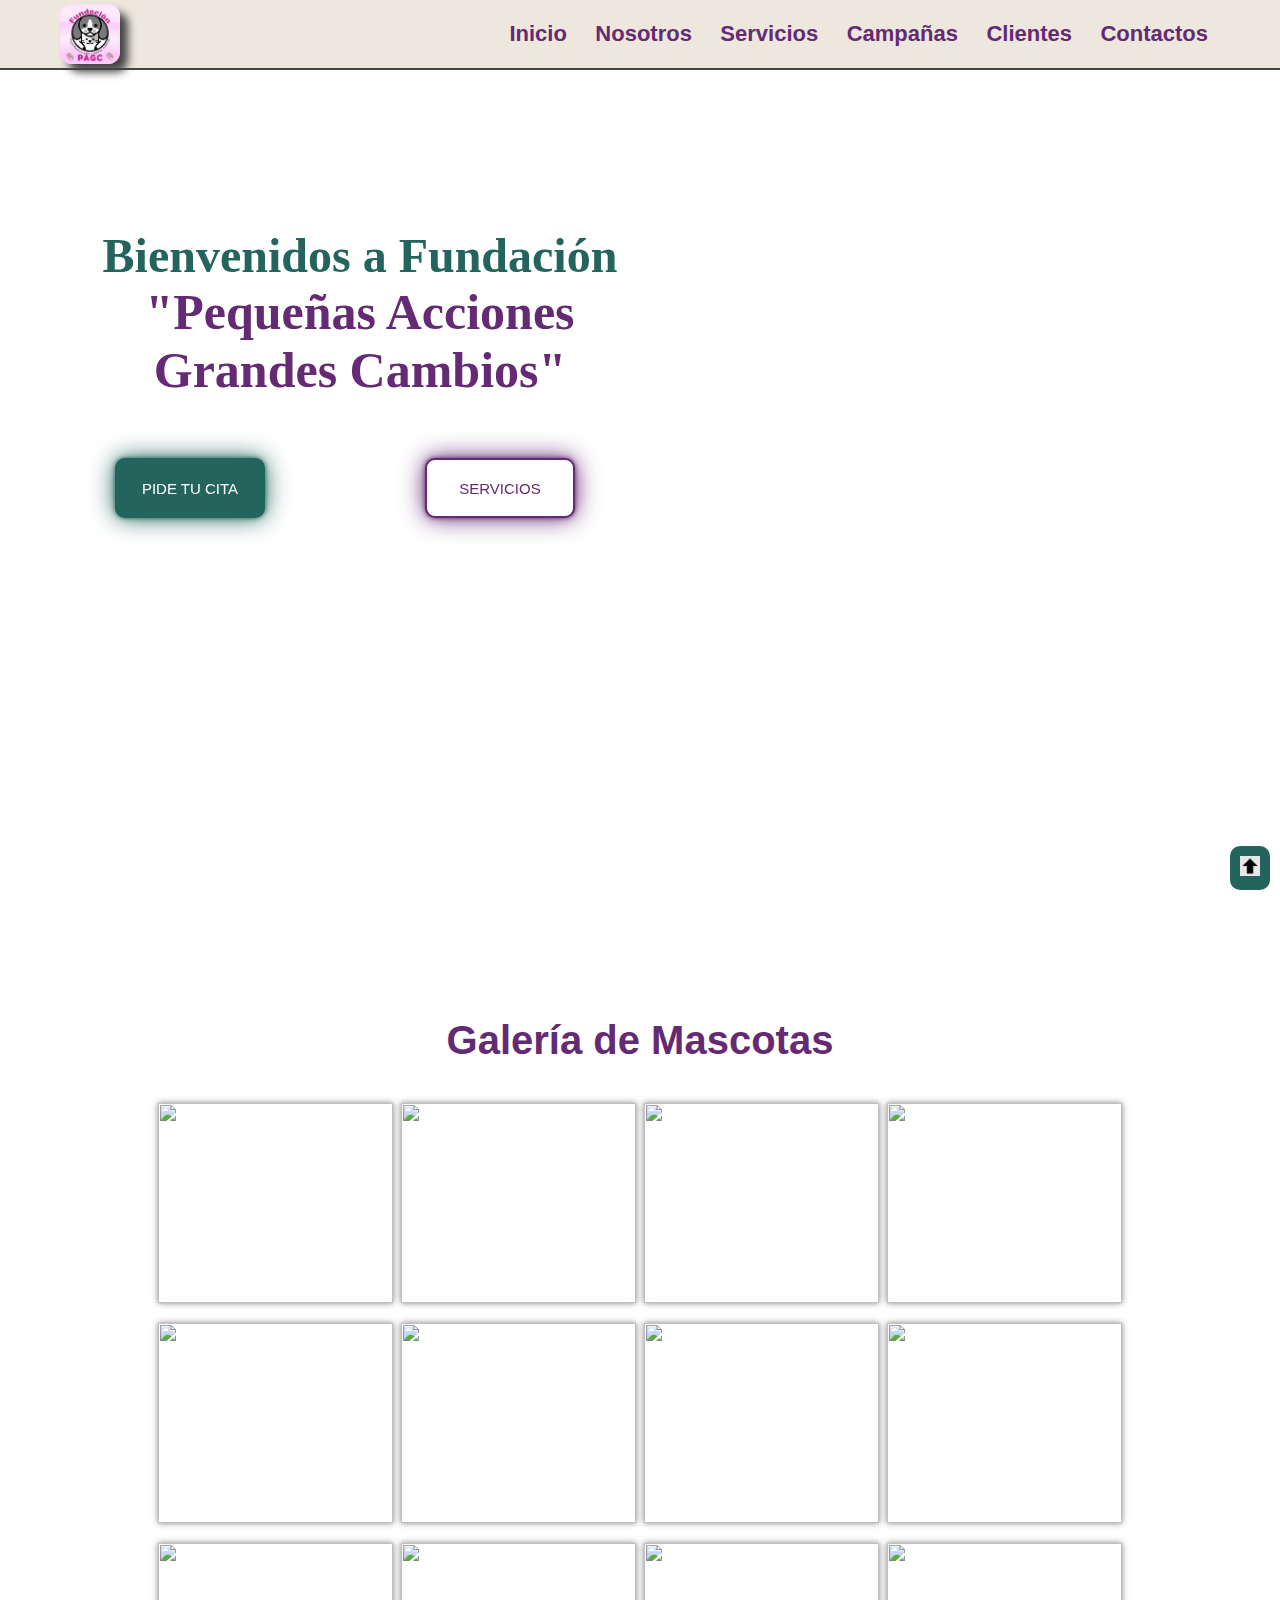
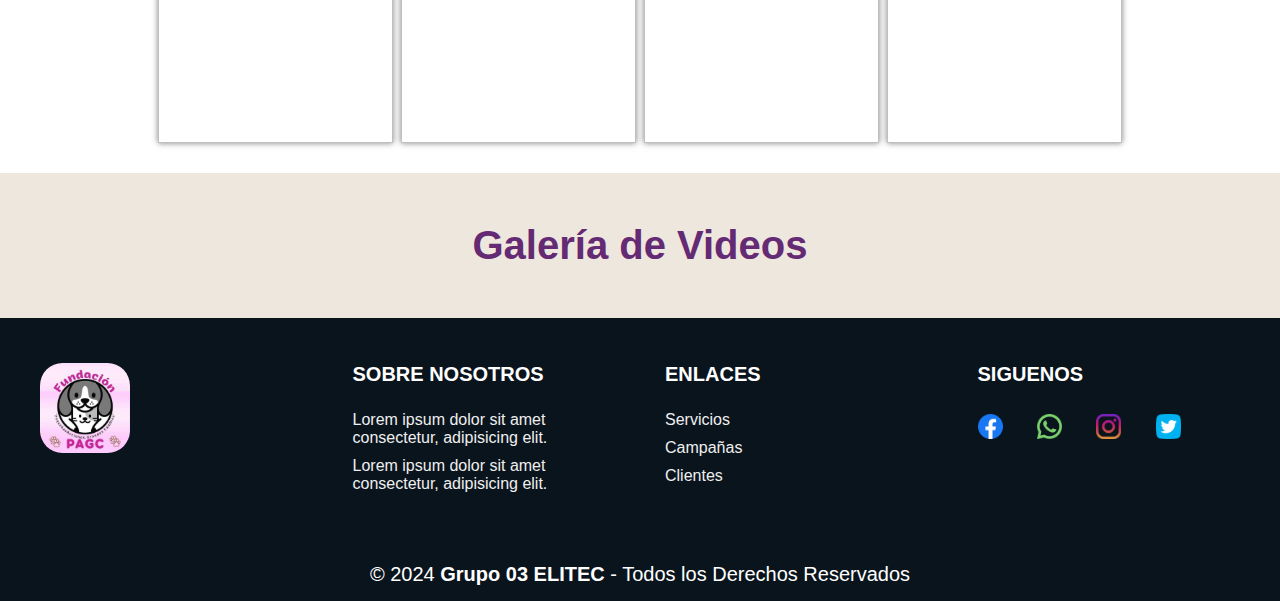
==== index.html @ af024f3a "finalizado página clientes" ====
<!DOCTYPE html>
<html lang="es">
<head>
    <meta charset="UTF-8">
    <meta name="viewport" content="width=device-width, initial-scale=1.0">
    <title>WebSite PAGC</title>
    <link rel="website icon" href="img/logo.jpg" type="jpg">
    <link rel="stylesheet" href="css/estilos.css">
</head>
<body class="background_Inicio">
    <!-- Header  -->
    <header>
        <!-- Barra de Navegación  -->
        <nav>
            <!-- Logo de la Empresa  -->
            <img class="logo" src="img/logo.jpg" width="60px" height="60px" alt="Logo">
            <!-- Menú de Navegación  -->
            <div class="menuNavegación">
                <a href="#" class="play-sound">Inicio</a>
                <a href="/pages/nosotros.html" class="play-sound">Nosotros</a>
                <a href="/pages/servicios.html" class="play-sound">Servicios</a>
                <a href="/pages/campañas.html" class="play-sound">Campañas</a>
                <a href="/pages/clientes.html" class="play-sound">Clientes</a>
                <a href="/pages/contactos.html" class="play-sound">Contactos</a>
            </div>
        </nav>
        <!-- Banner  -->
        <section class="textos_header">
            <h2>Bienvenidos a Fundación</h2>
            <h1>"Pequeñas Acciones</h1>
            <h1>Grandes Cambios"</h1>
            <div class="botones">
                <a href="/pages/contactos.html" class="play-sound"><button class="botonNeon">PIDE TU CITA</button></a>
                <a href="/pages/servicios.html" class="play-sound"><button class="botonSecundario">SERVICIOS</button></a>        
            </div>
        </section>
    </header>
    <!-- Contenedor Principal  -->
    <main>
        <!-- Galería de Mascotas -->
        <section class="contenedorGaleriaMascotas" id="mascotas">
            <h1 class="titulo">Galería de Mascotas</h1>
            <div class="galeriaClientes">
                <div class="imagenClientes">
                    <img src="img/cliente01.jpg" alt="">
                </div>
                <div class="imagenClientes">
                    <img src="img/cliente02.jpg" alt="">
                </div>
                <div class="imagenClientes">
                    <img src="img/cliente03.jpg" alt="">
                </div>
                <div class="imagenClientes">
                    <img src="img/cliente04.jpg" alt="">
                </div>
                <div class="imagenClientes">
                    <img src="img/cliente05.jpg" alt="">
                </div>
                <div class="imagenClientes">
                    <img src="img/cliente06.jpg" alt="">
                </div>
                <div class="imagenClientes">
                    <img src="img/cliente07.jpg" alt="">
                </div>
                <div class="imagenClientes">
                    <img src="img/cliente08.jpg" alt="">
                </div>
                <div class="imagenClientes">
                    <img src="img/cliente09.jpg" alt="">
                </div>
                <div class="imagenClientes">
                    <img src="img/cliente10.jpg" alt="">
                </div>
                <div class="imagenClientes">
                    <img src="img/cliente11.jpg" alt="">
                </div>
                <div class="imagenClientes">
                    <img src="img/cliente12.jpg" alt="">
                </div>

            </div>
        </section>

        <!-- Galería de Videos -->
         <section class="contenedorGaleriaVideos" id="videos">
            <h1 class="titulo">Galería de Videos</h1>            
        </section>
    </main>

    <!-- Botán Ir Arriba -->
    <a href="#" class="irArriba play-sound">
        <img src="img/top.png" alt="">
    </a>

    <!-- Footer -->
    <footer class="footer">
        <div class="grupo-1">
            <div class="box">
                <figure>
                    <a href="#">
                        <img src="/img/logo.jpg" alt="logo">
                    </a>
                </figure>
            </div>
            <div class="box">
                <h2>SOBRE NOSOTROS</h2>
                <p>Lorem ipsum dolor sit amet consectetur, adipisicing elit.</p>
                <p>Lorem ipsum dolor sit amet consectetur, adipisicing elit.</p>
            </div>
            <div class="box">
                <h2>ENLACES</h2>
                <p>Servicios</p>
                <p>Campañas</p>
                <p>Clientes</p>
            </div>
            <div class="box">
                <h2>SIGUENOS</h2>
                <div class="redesSociales">
                    <a href="#"><img src="/img/facebook.png" alt="logo facebook"></a>
                    <a href="#"><img src="/img/whatsapp.png" alt="logo whatsapp"></a>
                    <a href="#"><img src="/img/instagram.png" alt=""></a>
                    <a href="#"><img src="/img/twitter.png" alt=""></a>
                </div>
            </div>
        </div>
        <div class="grupo-2">
            <small>&copy; 2024 <b>Grupo 03 ELITEC</b> - Todos los Derechos Reservados</small>
        </div>
    </footer>

    <!-- Sonido cuando se hace click -->
    <audio class="audio" src="/sound/Click.mp3" preload="auto"></audio>

    <script src="/js/script.js"></script>

</body>
</html>
---- css/estilos.css ----
/* Configuración Global de Colores */
:root {
    --colorBackground: #eee7dd;
    --colorMarca: #bc4e9c;
    --colorPrimario: #23655c ;
    --colorSecundario: #642a73;
    --colorTitulo: #642a73;
    --colorNegro: #000;
    --colorFooter:  #0a141d;
    --colorBlanco: #fff;
    --colorAcento: #f2f2f2;
    --colorBordes: #444;
}

/* Reseteo de Estilos */
* {
    margin: 0;
    padding: 0;
    box-sizing: border-box;
}

/* Comportamiento del scroll */
html {
 scroll-behavior: smooth;   
}

/* Fuente (Tipo de Letra ) de la WebSite */
body {
    font-family: Verdana, Geneva, Tahoma, sans-serif;
}

/* Clase Título para todos los H1 */
.titulo {
    color: var(--colorTitulo);
    font-size: 40px;
    text-align: center;
    margin: 40px 40px;
}

/* Clase Ir hacia arriba de la Página Principal */
.irArriba {
    position: fixed;
    bottom: 10px;
    right: 10px;
    background-color: var(--colorPrimario);
    padding: 10px;
    border-radius: 10px;
}

.irArriba > img {
    width: 20px;
}

/* Botón con estilo Neon */
.botonNeon {
    width: 150px;
    height: 60px;
    margin: 30px 130px;
    font-size: 15px;
    padding: 10px 20px;
    border: none;
    border-radius: 10px;
    background: var(--colorPrimario);
    box-shadow: 0 0 5px var(--colorPrimario),
                0 0 25px var(--colorPrimario);
    transition: all 0.4s ease;
    cursor: pointer;
    color: var(--colorBlanco);
}

.botonNeon:hover {
    box-shadow: 0 0 5px var(--colorPrimario),
                0 0 25px var(--colorPrimario),
                0 0 50px var(--colorPrimario),
                0 0 100px var(--colorPrimario),
                0 0 200px var(--colorPrimario);
    transition: 2S ease;
    font-size: 17px;
}

/* Botón con estilo Secundario */
.botonSecundario {
    width: 150px;
    height: 60px;
    margin: 30px 30px;
    font-size: 15px;
    padding: 10px 20px;
    border: 2px solid var(--colorSecundario);
    border-radius: 10px;
    background: var(--colorBlanco);
    box-shadow: 0 0 5px var(--colorSecundario),
                0 0 25px var(--colorSecundario);
    transition: all 0.4s ease;
    cursor: pointer;
    color: var(--colorSecundario);
}

.botonSecundario:hover {
    box-shadow: 0 0 5px var(--colorSecundario),
                0 0 25px var(--colorSecundario),
                0 0 50px var(--colorSecundario),
                0 0 100px var(--colorSecundario),
                0 0 200px var(--colorSecundario);
    transition: 2S ease;
    font-size: 17px;
}

/* Header */
header {
    width: 100%;
    height: 100vh;
    height: 100dvh;
    /* background: var(--colorBackground); */
    /* background: -webkit-linear-gradient(to right, hsla(340,95%,50%,0.179),hsl(317, 45%, 52%,0.179)), url(../img/portada.jpg);
    background: linear-gradient(to right, hsla(340,95%,50%,0.179),hsl(317, 45%, 52%,0.179)), url(../img/portada.jpg); */
    /* background: url(../img/portada.jpg) fixed; */
    /* background: transparent url(../img/portada.jpg);
    background-size: cover;
 */ }

.background_Inicio {
    height: 100vh;
    height: 100dvh;
    background: transparent url('../img/portada.jpg');
    background-size: cover;
    background-repeat: no-repeat;
}

.background_Nosotros {
    height: 100vh;
    height: 100dvh;
    background: transparent url('../img/portada_2.jpg');
    background-size: cover;
    background-repeat: no-repeat;
}

.background_Servicios {
    height: 100vh;
    height: 100dvh;
    background: transparent url('../img/portada_3.jpg');
    background-size: cover;
    background-repeat: no-repeat;
}

.background_Campanias {
    height: 100vh;
    height: 100dvh;
    background: transparent url('../img/portada_4.jpg');
    background-size: cover;
    background-repeat: no-repeat;
}

.background_Clientes {
    height: 100vh;
    height: 100dvh;
    background: transparent url('../img/portada_5.jpg');
    background-size: cover;
    background-repeat: no-repeat;
}

.background_Contactos {
    height: 100vh;
    height: 100dvh;
    background: transparent url('../img/portada_6.jpg');
    background-size: cover;
    background-repeat: no-repeat;
}

header nav {
    display: flex;
    margin-top: -68px;
    background: var(--colorBackground);
    width: 100%;
    height: 70px;
    align-items: center;
    justify-content: space-between;
    padding: 0 60px 0 0;
    position: fixed;
    z-index: 100;
    border-bottom: 2px solid var(--colorBordes);
}

header nav .logo {
    margin-left: 60px;
    border-radius: 20%;
    box-shadow: 8px 8px 8px var(--colorBordes);
    cursor: pointer;
    transition: all 500ms ease;
}

header nav .logo:hover {
    transform: scale(1.1);
}

header nav .menuNavegación {
    justify-content: center;
    align-items: center;
}

header nav .menuNavegación > a {
    color: var(--colorSecundario);
    font-weight: bold;
    text-decoration: none;
    font-size: 22px;
    margin: 12px;
}

header nav .menuNavegación > a:hover {
    text-decoration: underline;
    transition: 1S ease;
    color: var(--colorPrimario);
}

header .textos_header {
    position: relative;
    display: flex;
    flex-direction: column;
    height: 350px;
    width: 600px;
    margin-top: 68px;
    margin-left: 60px;
    padding: 160px 10px;
    text-align: center;
    backdrop-filter: blur(6px);
    border: none;
    animation: EntrarDesdeIzquierda 1.5s ease;
}

@keyframes EntrarDesdeIzquierda{
    from {
        transform: translateX(-200%);
    }
    to {
        transform: translateX(0);
    }
}

header .textos_header h1 {
    font-family: Verdana;
    font-size: 50px;
    color:var(--colorSecundario);
    font-weight: bold;
}

header .textos_header h2 {
    font-family: Geneva;
    font-size: 48px;
    color: var(--colorPrimario);
    font-weight: bold;
}

header .textos_header .botones {
    display: flex;
    position: absolute;
    margin-top: 200px;
    margin-left: -85px;
}

/* Página Nosotros - Area Acerca de Nosotros */
main .contenedorNosotros {
    padding: 10px 120px;
    width: auto;
    height: 1150px;
    margin: auto;
    background: var(--colorBlanco);   
}

.contenedor-nosotros {
    display: flex;
    height: 100%;
    justify-content: space-evenly;
    gap: 50px;
}

.contenedor-nosotros img {
    display: flex;
    height: 100%;
}

.contenedor-nosotros .img .img1 {
    width: 600px;
    height: 600px;
    border-radius: 20px;
    object-fit: cover;
}

.contenedor-nosotros .img .img2 {
    width: 350px;
    height: 410px;
    margin-top: -490px;
    margin-left: 310px;
    border-radius: 20px;
    object-fit: cover;
}

.contenedor-nosotros .img .img3 {
    width: 550px;
    height: 280px;
    margin-top: -150px;
    margin-left: 50px;
    border-radius: 20px;
    object-fit: cover;
}

.contenido-textos {
    font-family: Tahoma;
    font-size: 18px;
    text-align: justify;
    letter-spacing: 1.5px;
    line-height: 26px;
}

.contenido-textos p {
    margin: 10px 0px 10px 0;
}

.contenido-textos li{
    margin-left: 22px;
    margin-top: 10px;
}

/* Página Nosotros - Area Nuestro Equipo de Trabajo */
main .contenedorEquipo {
    padding: 10px 120px;
    width: auto;
    height: 840px;
    margin: auto;
    background: var(--colorBackground);   
}

.contenedor-equipo {
    display: flex;
    height: 100%;
    justify-content: space-evenly;
    gap: 50px;
}

.contenedor-equipo img {
    display: flex;
    height: 100%;
}

.contenedor-equipo .img .img1 {
    width: 600px;
    height: 600px;
    border-radius: 20px;
    object-fit: cover;
}

.contenedor-equipo .img .img2 {
    width: 350px;
    height: 410px;
    margin-top: -490px;
    margin-left: 310px;
    border-radius: 20px;
    object-fit: cover;
}

.contenedor-equipo .img .img3 {
    width: 550px;
    height: 280px;
    margin-top: -150px;
    margin-left: 50px;
    border-radius: 20px;
    object-fit: cover;
}

.contenido-textos .card {
    display: flex;
    margin-top: 30px;
    align-content: center;
    flex-wrap: wrap;
    gap: 30px; 
}

.contenido-textos .card .avatar {
    background-color: var(--colorAcento);
    justify-items: center;
    justify-content: center;
    text-align: center;
    width: 145px;
    border: 2px solid;
    border-radius: 10px;
    box-shadow: 8px 8px 8px var(--colorBordes);
    padding: 8px;
    letter-spacing: 0.5px;
    line-height: 6px;
}

.contenido-textos .card .avatar h5 {
    font-size: 1rem;
    text-wrap: nowrap;  
}

.contenido-textos .card .avatar p {
    font-size: 0.8rem;  
}

.contenido-textos .card .avatar img {
    position: relative;
    object-fit: cover;
    top: -35px;
    width: 60px;
    height: 60px;
    border-radius: 100%;
    border: 2px solid var(--colorBordes);
}

/* Página Servicios */
main .contenedorServicios {
    padding: 0 150px;
    width: auto;
    height: 100vh;
    margin: auto;
    background: var(--colorAcento);
}

/* Página Inicio - Area Galería de Mascotas */
main .contenedorGaleriaMascotas {
    padding: 10px 150px;
    width: auto;
    height: auto;
    margin: auto;
    background: var(--colorBlanco);
}

.galeriaClientes {
    display: flex;
    justify-content: space-evenly;
    flex-wrap: wrap;
}

.imagenClientes {
    width: 24%;
    height: 200px;
    margin-bottom: 20px;
    overflow: hidden;
    position: relative;
    cursor: pointer;
    box-shadow: 0 0 6px 0 rgba(0, 0, 0, 0.5);
}

.imagenClientes > img {
    width: 100%;
    height: 100%;
    object-fit: cover;
    display: block;
    transition: all 500ms ease-out;
}

.imagenClientes > img:hover {
    transform: scale(1.3);
}

/* Página Inicio - Area Galería de Videos */
main .contenedorGaleriaVideos {
    padding: 10px 150px;
    width: auto;
    height: auto;
    margin: auto;
    background: var(--colorBackground);
}

/* Página de Clientes */
main .contenedorClientes {
    width: 100%;
    margin: auto;
    height: 100vh;
    background: var(--colorBlanco);
}

main .contenedorClientes h1{
    margin-top: 80px;
}

/* Página de Clientes - Area Clientes Satisfechos */
main .contenedorClientes .contenedor-clientes {
    position: relative;
    margin-top: 150px;
    margin-left: 45%;
    width: 150px;
    height: 200px;
    transform-style: preserve-3d;
    animation: animate 20s linear infinite;
    object-fit: cover;
}

@keyframes animate {
    0% {
        transform: perspective(1000px) rotateY(0deg);
    }
    100% {
        transform: perspective(1000px) rotateY(360deg);
    }
}

main .contenedorClientes .contenedor-clientes:hover {
    animation-play-state: paused;
}

main .contenedorClientes .contenedor-clientes span {
    position: absolute;
    top: 0;
    left: 0;
    width: 100%;
    height: 100%;
    transform-origin: center;
    transform-style: preserve-3d;
    transform: rotateY(calc(var(--i) * 36deg)) translateZ(350px);
    -webkit-box-reflect: below 2px linear-gradient( transparent, transparent, rgba( 4, 4, 4, 0.267));
}

main .contenedorClientes .contenedor-clientes span img {
    position: absolute;
    top: 0;
    left: 0;
    width: 100%;
    height: 100%;
    border: 4px double rgb(0, 0, 0);
    border-radius: 15px;
}

main .contenedorClientes .contenedor-clientes span img:hover {
    transform: translateY(-6px);
}

/* Página de Clientes - Area Testimonios */
main .contenedorTestimonios {
    padding-top: 0.75px;
    height: 100vh;
    background: var(--colorBackground);   
}

main .contenedorTestimonios .card {
    display: flex;
    flex-direction: row;
    gap: 50px;
    justify-content: center;
}

main .contenedorTestimonios .card .avatar {
    background-color: var(--colorAcento);
    text-align: center;
    width: 200px;
    height: 300px;
    border: 2px solid;
    border-radius: 10px;
    box-shadow: 8px 8px 8px var(--colorBordes);
    padding: 8px;
    letter-spacing: 0.5px;
    line-height: 25px;
}

main .contenedorTestimonios .card .avatar h5 {
    font-size: 1rem;
    text-wrap: nowrap;  
}

main .contenedorTestimonios .card .avatar p {
    font-size: 0.8rem;
    line-height: 15px;  
}

main .contenedorTestimonios .card .avatar img {
    position: relative;
    object-fit: cover;
    width: 60px;
    height: 60px;
    border-radius: 100%;
    border: 2px solid var(--colorBordes);
}

/* Página Contáctos */
main .contenedorContáctos {
    padding: 0 150px;
    width: auto;
    height: 100vh;
    margin: auto;
    background: var(--colorAcento);
    
}

/* Footer */
footer {
    width: 100%;
    background: var(--colorFooter);
}

footer .grupo-1 {
    width: auto;
    max-width: 1200px;
    margin: auto;
    display: grid;
    grid-template-columns: repeat(4, 1fr);
    grid-gap: 50px;
    padding: 45px 0px;   
}

footer .grupo-1 .box figure {
    width: 100px;
    height: 100px;
    justify-content: center;
    align-items: center;
}

footer .grupo-1 .box figure img {
    width: 90px;
    border-radius: 25%;
}

footer .grupo-1 .box h2 {
    color: var(--colorBlanco);
    margin-bottom: 25px;
    font-size: 20px;
}

footer .grupo-1 .box p {
    color: #efefef;
    margin-bottom: 10px;
}

footer .grupo-1 .box .redesSociales a {
    display: inline;
    flex-direction: row;
    text-decoration: none;
    width: 45px;
    height: 45px;
    line-height: 45px;
    color: var(--colorBlanco);
    margin-right: 30px;
}

footer .grupo-1 .box .redesSociales a img {
    width: 25px;
    height: 25px;
}

footer .grupo-2 {
    padding: 15px 10px;
    text-align: center;
    color: var(--colorBlanco);
}

footer .grupo-2 small {
    font-size: 20px;
}
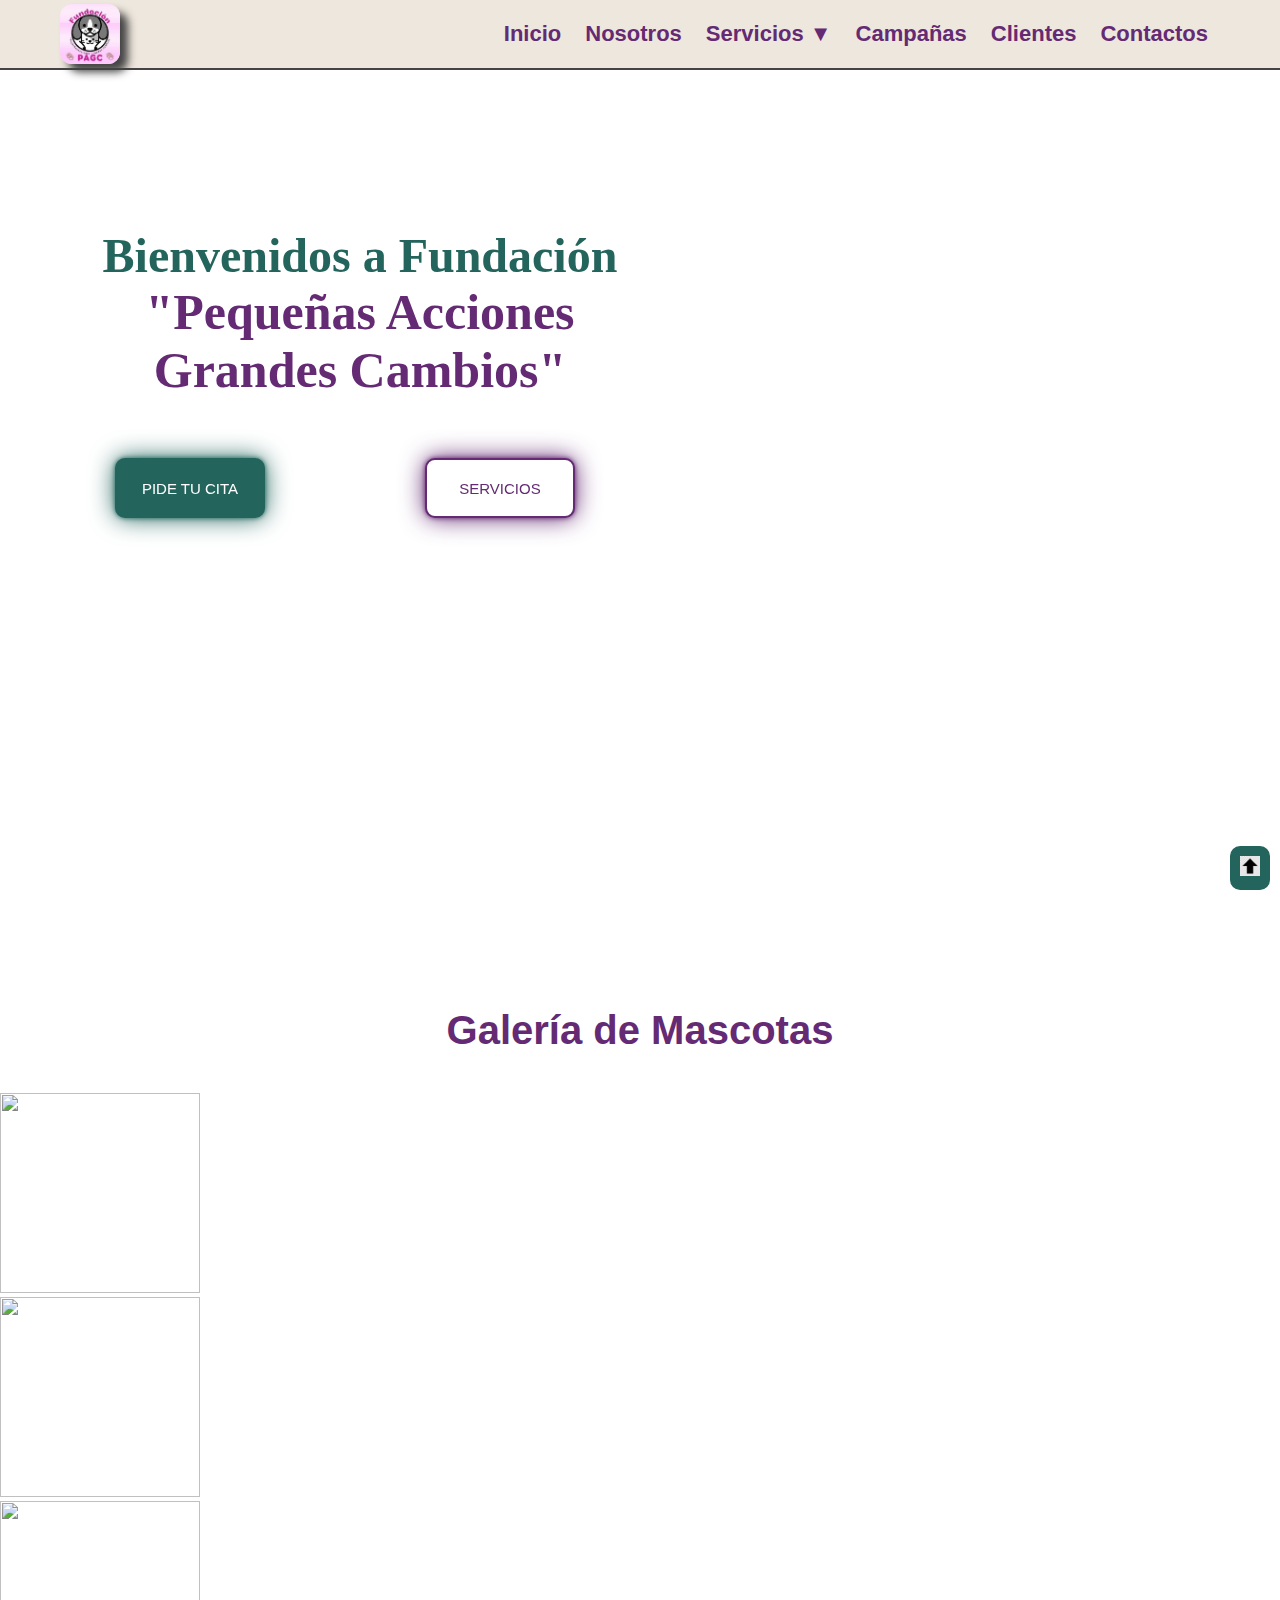
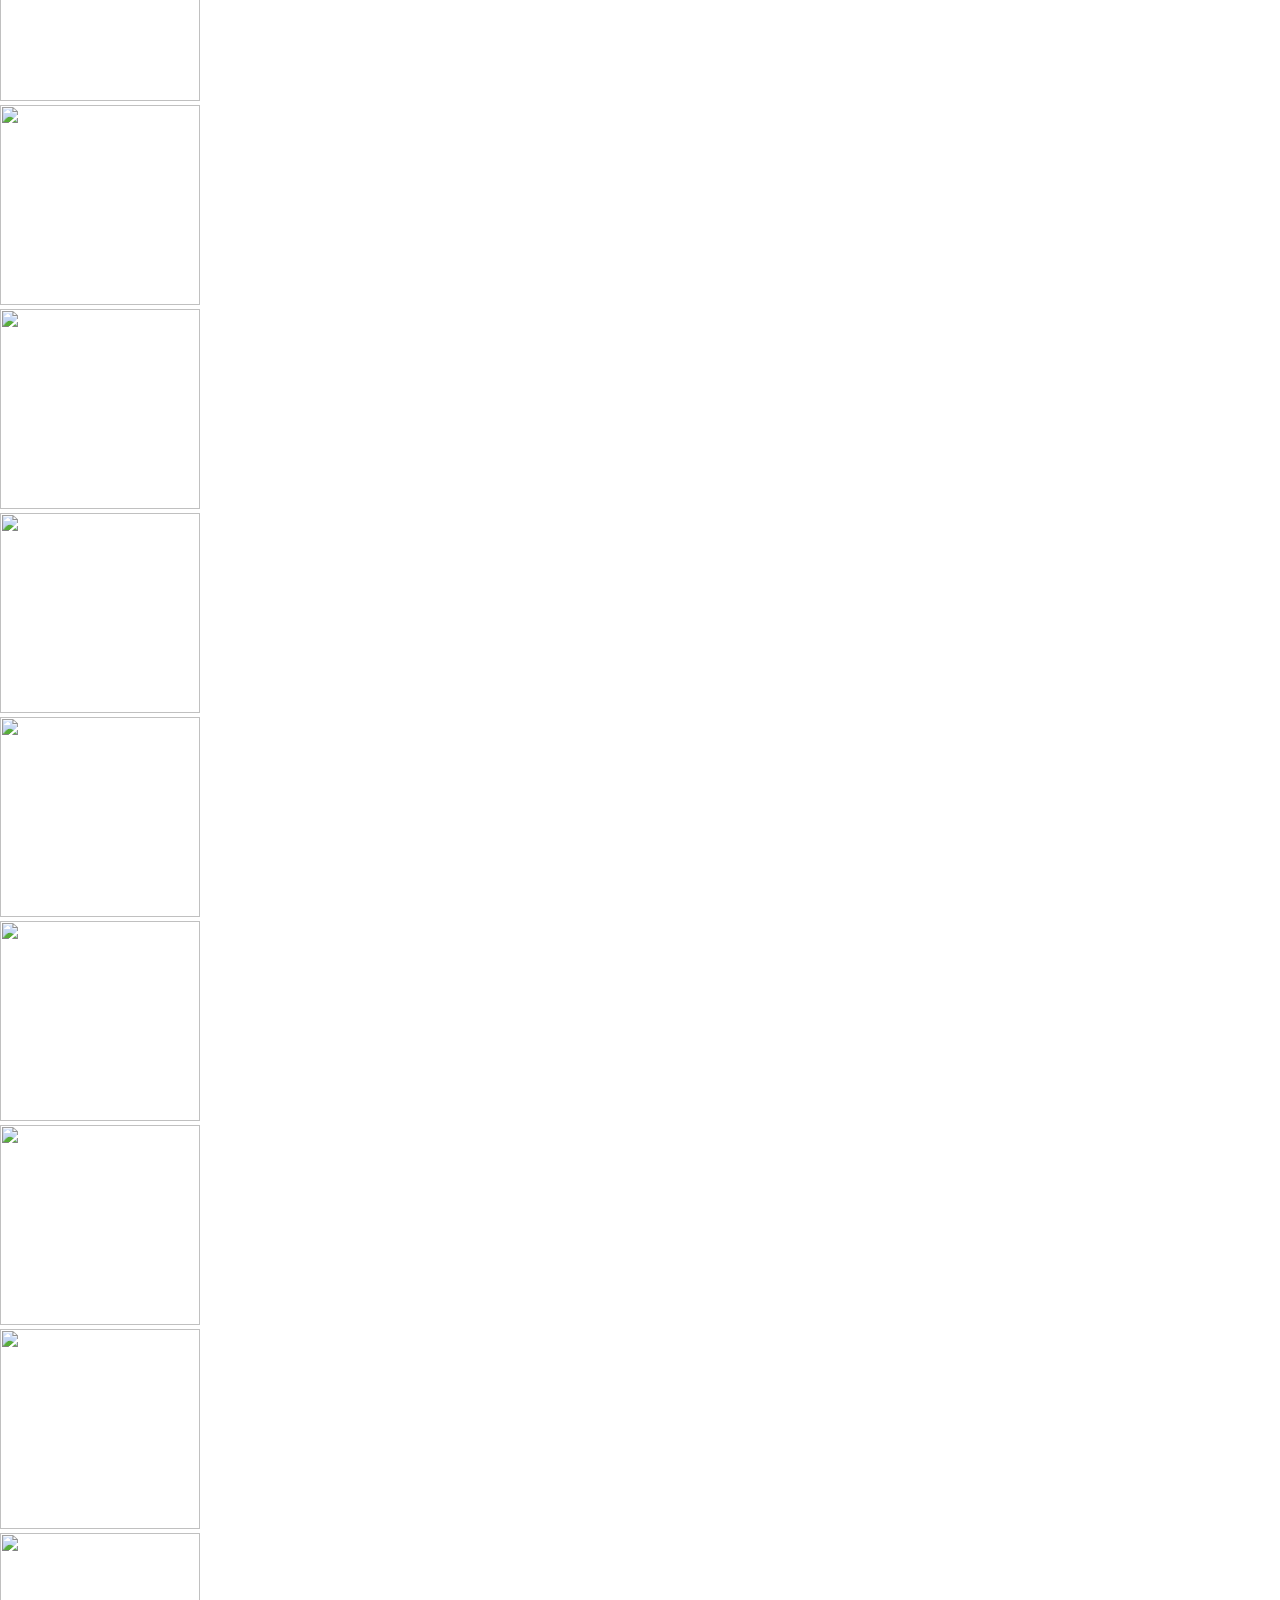
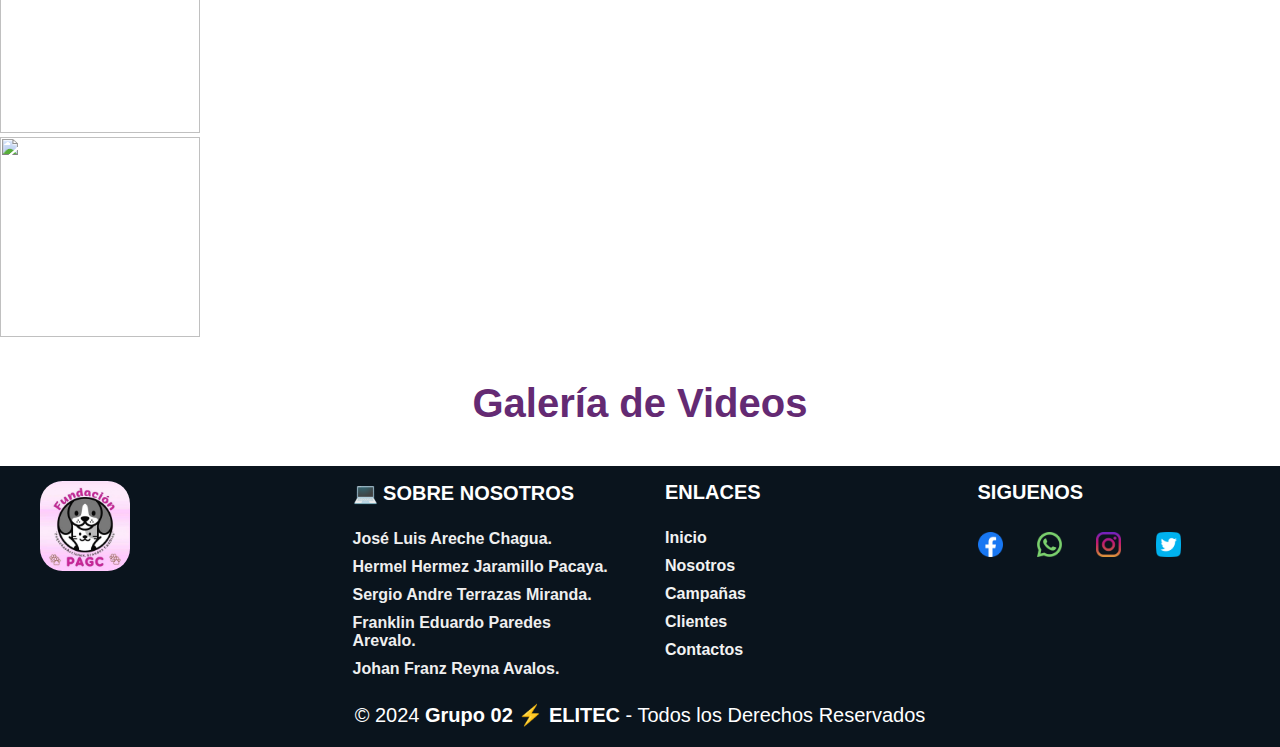
==== commit 092c6eef: "add campañas y comtactos" ====
--- a/index.html
+++ b/index.html
@@ -6,8 +6,9 @@
     <title>WebSite PAGC</title>
     <link rel="website icon" href="img/logo.jpg" type="jpg">
     <link rel="stylesheet" href="css/estilos.css">
+    <link rel="stylesheet" href="css/inicio.css">
 </head>
-<body class="background_Inicio">
+<body class="bg bg__Inicio">
     <!-- Header  -->
     <header>
         <!-- Barra de Navegación  -->
@@ -18,7 +19,20 @@
             <div class="menuNavegación">
                 <a href="#" class="play-sound">Inicio</a>
                 <a href="/pages/nosotros.html" class="play-sound">Nosotros</a>
-                <a href="/pages/servicios.html" class="play-sound">Servicios</a>
+                <div class="submenu-container">
+                    <a href="/pages/servicios.html" class="play-sound">Servicios ▼</a>
+                    <div class="submenu">
+                        <a href="#" class="play-sound">Visitas a Domicilio</a>
+                        <hr>
+                        <a href="#" class="play-sound">Cirugía Veterinaria Esterilización</a>
+                        <a href="#" class="play-sound">Cirugía Veterinaria Castración</a>
+                        <hr>
+                        <a href="#" class="play-sound">Análisis Clínico</a>
+                        <hr>
+                        <a href="#" class="play-sound">Medicina General</a>
+                        <a href="#" class="play-sound">Medicina Preventiva</a>
+                    </div>
+                </div>
                 <a href="/pages/campañas.html" class="play-sound">Campañas</a>
                 <a href="/pages/clientes.html" class="play-sound">Clientes</a>
                 <a href="/pages/contactos.html" class="play-sound">Contactos</a>
@@ -38,51 +52,50 @@
     <!-- Contenedor Principal  -->
     <main>
         <!-- Galería de Mascotas -->
-        <section class="contenedorGaleriaMascotas" id="mascotas">
+        <section class="contenedor galeria_mascotas" id="mascotas">
             <h1 class="titulo">Galería de Mascotas</h1>
             <div class="galeriaClientes">
                 <div class="imagenClientes">
-                    <img src="img/cliente01.jpg" alt="">
+                    <img src="img/cliente01.jpg" alt="" width="200" height="200">
                 </div>
                 <div class="imagenClientes">
-                    <img src="img/cliente02.jpg" alt="">
+                    <img src="img/cliente02.jpg" alt="" width="200" height="200">
                 </div>
                 <div class="imagenClientes">
-                    <img src="img/cliente03.jpg" alt="">
+                    <img src="img/cliente03.jpg" alt="" width="200" height="200">
                 </div>
                 <div class="imagenClientes">
-                    <img src="img/cliente04.jpg" alt="">
+                    <img src="img/cliente04.jpg" alt="" width="200" height="200">
                 </div>
                 <div class="imagenClientes">
-                    <img src="img/cliente05.jpg" alt="">
+                    <img src="img/cliente05.jpg" alt="" width="200" height="200">
                 </div>
                 <div class="imagenClientes">
-                    <img src="img/cliente06.jpg" alt="">
+                    <img src="img/cliente06.jpg" alt="" width="200" height="200">
                 </div>
                 <div class="imagenClientes">
-                    <img src="img/cliente07.jpg" alt="">
+                    <img src="img/cliente07.jpg" alt="" width="200" height="200">
                 </div>
                 <div class="imagenClientes">
-                    <img src="img/cliente08.jpg" alt="">
+                    <img src="img/cliente08.jpg" alt="" width="200" height="200">
                 </div>
                 <div class="imagenClientes">
-                    <img src="img/cliente09.jpg" alt="">
+                    <img src="img/cliente09.jpg" alt="" width="200" height="200">
                 </div>
                 <div class="imagenClientes">
-                    <img src="img/cliente10.jpg" alt="">
+                    <img src="img/cliente10.jpg" alt="" width="200" height="200">
                 </div>
                 <div class="imagenClientes">
-                    <img src="img/cliente11.jpg" alt="">
+                    <img src="img/cliente11.jpg" alt="" width="200" height="200">
                 </div>
                 <div class="imagenClientes">
-                    <img src="img/cliente12.jpg" alt="">
+                    <img src="img/cliente12.jpg" alt="" width="200" height="200">
                 </div>
-
             </div>
         </section>
 
         <!-- Galería de Videos -->
-         <section class="contenedorGaleriaVideos" id="videos">
+         <section class="contenedor galeria_videos" id="videos">
             <h1 class="titulo">Galería de Videos</h1>            
         </section>
     </main>
@@ -103,15 +116,20 @@
                 </figure>
             </div>
             <div class="box">
-                <h2>SOBRE NOSOTROS</h2>
-                <p>Lorem ipsum dolor sit amet consectetur, adipisicing elit.</p>
-                <p>Lorem ipsum dolor sit amet consectetur, adipisicing elit.</p>
+                <h2>💻 SOBRE NOSOTROS</h2>
+                <p>José Luis Areche Chagua.</p>
+                <p>Hermel Hermez Jaramillo Pacaya.</p>
+                <p>Sergio Andre Terrazas Miranda.</p>
+                <p>Franklin Eduardo Paredes Arevalo.</p>
+                <p>Johan Franz Reyna Avalos.</p>
             </div>
             <div class="box">
                 <h2>ENLACES</h2>
-                <p>Servicios</p>
-                <p>Campañas</p>
-                <p>Clientes</p>
+                <p><a href="#">Inicio</a></p>
+                <p><a href="/pages/nosotros.html">Nosotros</a></p>
+                <p><a href="/pages/campañas.html">Campañas</a></p>
+                <p><a href="/pages/clientes.html">Clientes</a></p>
+                <p><a href="/pages/contactos.html">Contactos</a></p>
             </div>
             <div class="box">
                 <h2>SIGUENOS</h2>
@@ -124,7 +142,7 @@
             </div>
         </div>
         <div class="grupo-2">
-            <small>&copy; 2024 <b>Grupo 03 ELITEC</b> - Todos los Derechos Reservados</small>
+            <small>&copy; 2024 <b>Grupo 02 ⚡ ELITEC</b> - Todos los Derechos Reservados</small>
         </div>
     </footer>
 
--- a/css/estilos.css
+++ b/css/estilos.css
@@ -1,4 +1,4 @@
-/* Configuración Global de Colores */
+/* Configuración de Colores */
 :root {
     --colorBackground: #eee7dd;
     --colorMarca: #bc4e9c;
@@ -10,6 +10,7 @@
     --colorBlanco: #fff;
     --colorAcento: #f2f2f2;
     --colorBordes: #444;
+    --colorError: #c70039;
 }
 
 /* Reseteo de Estilos */
@@ -34,7 +35,7 @@
     color: var(--colorTitulo);
     font-size: 40px;
     text-align: center;
-    margin: 40px 40px;
+    margin: 40px 0px;
 }
 
 /* Clase Ir hacia arriba de la Página Principal */
@@ -118,53 +119,41 @@
     background-size: cover;
  */ }
 
-.background_Inicio {
+ /* Background de las Páginas */
+ .bg {
     height: 100vh;
     height: 100dvh;
-    background: transparent url('../img/portada.jpg');
-    background-size: cover;
-    background-repeat: no-repeat;
-}
-
-.background_Nosotros {
-    height: 100vh;
-    height: 100dvh;
-    background: transparent url('../img/portada_2.jpg');
-    background-size: cover;
-    background-repeat: no-repeat;
-}
-
-.background_Servicios {
-    height: 100vh;
-    height: 100dvh;
-    background: transparent url('../img/portada_3.jpg');
-    background-size: cover;
-    background-repeat: no-repeat;
-}
-
-.background_Campanias {
-    height: 100vh;
-    height: 100dvh;
-    background: transparent url('../img/portada_4.jpg');
-    background-size: cover;
-    background-repeat: no-repeat;
-}
-
-.background_Clientes {
-    height: 100vh;
-    height: 100dvh;
-    background: transparent url('../img/portada_5.jpg');
-    background-size: cover;
-    background-repeat: no-repeat;
-}
-
-.background_Contactos {
-    height: 100vh;
-    height: 100dvh;
-    background: transparent url('../img/portada_6.jpg');
-    background-size: cover;
-    background-repeat: no-repeat;
-}
+
+    &.bg__Inicio {
+        background: transparent url('../img/portada.jpg') no-repeat;
+        background-size: cover;
+    }
+
+    &.bg__Nosotros {
+        background: transparent url('../img/portada_2.jpg') no-repeat;
+        background-size: cover;
+    }
+
+    &.bg__Servicios {
+        background: transparent url('../img/portada_3.jpg') no-repeat;
+        background-size: cover;
+    }
+
+    &.bg__Campanias {
+        background: transparent url('../img/portada_4.jpg') no-repeat;
+        background-size: cover;
+    }
+
+    &.bg__Clientes {
+        background: transparent url('../img/portada_5.jpg') no-repeat;
+        background-size: cover;
+    }
+
+    &.bg__Contactos {
+        background: transparent url('../img/portada_6.jpg') no-repeat;
+        background-size: cover;
+    }
+ }
 
 header nav {
     display: flex;
@@ -193,6 +182,7 @@
 }
 
 header nav .menuNavegación {
+    display: flex;
     justify-content: center;
     align-items: center;
 }
@@ -209,6 +199,51 @@
     text-decoration: underline;
     transition: 1S ease;
     color: var(--colorPrimario);
+}
+
+/* Contenedor del submenú */
+header nav .menuNavegación .submenu-container {
+    position: relative;
+    color: var(--colorSecundario);
+    font-weight: bold;
+    text-decoration: none;
+    font-size: 22px;
+    margin: 12px;
+    position: relative;
+}
+
+header nav .menuNavegación .submenu-container > a {
+    color: var(--colorSecundario);
+    text-decoration: none;
+}
+
+header nav .menuNavegación .submenu-container .submenu {
+    display: none;
+    position: absolute;
+    top: 100%;
+    left: 0;
+    background-color: var(--colorSecundario);
+    box-shadow: 0 4px 8px rgba(0, 0, 0, 0.1);
+    z-index: 1000;
+}
+
+header nav .menuNavegación .submenu-container .submenu > a {
+    display: block;
+    padding: 10px 20px;
+    color: var(--colorBlanco);
+    text-decoration: none;
+    white-space: nowrap;
+    transition: 1S ease;
+}
+
+header nav .menuNavegación .submenu-container .submenu > a:hover {
+    color: var(--colorNegro);
+    text-decoration: none;
+}
+
+/* Mostrar submenú al pasar el mouse */
+header nav .menuNavegación .submenu-container:hover .submenu {
+    display: block;
 }
 
 header .textos_header {
@@ -256,156 +291,6 @@
     margin-left: -85px;
 }
 
-/* Página Nosotros - Area Acerca de Nosotros */
-main .contenedorNosotros {
-    padding: 10px 120px;
-    width: auto;
-    height: 1150px;
-    margin: auto;
-    background: var(--colorBlanco);   
-}
-
-.contenedor-nosotros {
-    display: flex;
-    height: 100%;
-    justify-content: space-evenly;
-    gap: 50px;
-}
-
-.contenedor-nosotros img {
-    display: flex;
-    height: 100%;
-}
-
-.contenedor-nosotros .img .img1 {
-    width: 600px;
-    height: 600px;
-    border-radius: 20px;
-    object-fit: cover;
-}
-
-.contenedor-nosotros .img .img2 {
-    width: 350px;
-    height: 410px;
-    margin-top: -490px;
-    margin-left: 310px;
-    border-radius: 20px;
-    object-fit: cover;
-}
-
-.contenedor-nosotros .img .img3 {
-    width: 550px;
-    height: 280px;
-    margin-top: -150px;
-    margin-left: 50px;
-    border-radius: 20px;
-    object-fit: cover;
-}
-
-.contenido-textos {
-    font-family: Tahoma;
-    font-size: 18px;
-    text-align: justify;
-    letter-spacing: 1.5px;
-    line-height: 26px;
-}
-
-.contenido-textos p {
-    margin: 10px 0px 10px 0;
-}
-
-.contenido-textos li{
-    margin-left: 22px;
-    margin-top: 10px;
-}
-
-/* Página Nosotros - Area Nuestro Equipo de Trabajo */
-main .contenedorEquipo {
-    padding: 10px 120px;
-    width: auto;
-    height: 840px;
-    margin: auto;
-    background: var(--colorBackground);   
-}
-
-.contenedor-equipo {
-    display: flex;
-    height: 100%;
-    justify-content: space-evenly;
-    gap: 50px;
-}
-
-.contenedor-equipo img {
-    display: flex;
-    height: 100%;
-}
-
-.contenedor-equipo .img .img1 {
-    width: 600px;
-    height: 600px;
-    border-radius: 20px;
-    object-fit: cover;
-}
-
-.contenedor-equipo .img .img2 {
-    width: 350px;
-    height: 410px;
-    margin-top: -490px;
-    margin-left: 310px;
-    border-radius: 20px;
-    object-fit: cover;
-}
-
-.contenedor-equipo .img .img3 {
-    width: 550px;
-    height: 280px;
-    margin-top: -150px;
-    margin-left: 50px;
-    border-radius: 20px;
-    object-fit: cover;
-}
-
-.contenido-textos .card {
-    display: flex;
-    margin-top: 30px;
-    align-content: center;
-    flex-wrap: wrap;
-    gap: 30px; 
-}
-
-.contenido-textos .card .avatar {
-    background-color: var(--colorAcento);
-    justify-items: center;
-    justify-content: center;
-    text-align: center;
-    width: 145px;
-    border: 2px solid;
-    border-radius: 10px;
-    box-shadow: 8px 8px 8px var(--colorBordes);
-    padding: 8px;
-    letter-spacing: 0.5px;
-    line-height: 6px;
-}
-
-.contenido-textos .card .avatar h5 {
-    font-size: 1rem;
-    text-wrap: nowrap;  
-}
-
-.contenido-textos .card .avatar p {
-    font-size: 0.8rem;  
-}
-
-.contenido-textos .card .avatar img {
-    position: relative;
-    object-fit: cover;
-    top: -35px;
-    width: 60px;
-    height: 60px;
-    border-radius: 100%;
-    border: 2px solid var(--colorBordes);
-}
-
 /* Página Servicios */
 main .contenedorServicios {
     padding: 0 150px;
@@ -415,171 +300,6 @@
     background: var(--colorAcento);
 }
 
-/* Página Inicio - Area Galería de Mascotas */
-main .contenedorGaleriaMascotas {
-    padding: 10px 150px;
-    width: auto;
-    height: auto;
-    margin: auto;
-    background: var(--colorBlanco);
-}
-
-.galeriaClientes {
-    display: flex;
-    justify-content: space-evenly;
-    flex-wrap: wrap;
-}
-
-.imagenClientes {
-    width: 24%;
-    height: 200px;
-    margin-bottom: 20px;
-    overflow: hidden;
-    position: relative;
-    cursor: pointer;
-    box-shadow: 0 0 6px 0 rgba(0, 0, 0, 0.5);
-}
-
-.imagenClientes > img {
-    width: 100%;
-    height: 100%;
-    object-fit: cover;
-    display: block;
-    transition: all 500ms ease-out;
-}
-
-.imagenClientes > img:hover {
-    transform: scale(1.3);
-}
-
-/* Página Inicio - Area Galería de Videos */
-main .contenedorGaleriaVideos {
-    padding: 10px 150px;
-    width: auto;
-    height: auto;
-    margin: auto;
-    background: var(--colorBackground);
-}
-
-/* Página de Clientes */
-main .contenedorClientes {
-    width: 100%;
-    margin: auto;
-    height: 100vh;
-    background: var(--colorBlanco);
-}
-
-main .contenedorClientes h1{
-    margin-top: 80px;
-}
-
-/* Página de Clientes - Area Clientes Satisfechos */
-main .contenedorClientes .contenedor-clientes {
-    position: relative;
-    margin-top: 150px;
-    margin-left: 45%;
-    width: 150px;
-    height: 200px;
-    transform-style: preserve-3d;
-    animation: animate 20s linear infinite;
-    object-fit: cover;
-}
-
-@keyframes animate {
-    0% {
-        transform: perspective(1000px) rotateY(0deg);
-    }
-    100% {
-        transform: perspective(1000px) rotateY(360deg);
-    }
-}
-
-main .contenedorClientes .contenedor-clientes:hover {
-    animation-play-state: paused;
-}
-
-main .contenedorClientes .contenedor-clientes span {
-    position: absolute;
-    top: 0;
-    left: 0;
-    width: 100%;
-    height: 100%;
-    transform-origin: center;
-    transform-style: preserve-3d;
-    transform: rotateY(calc(var(--i) * 36deg)) translateZ(350px);
-    -webkit-box-reflect: below 2px linear-gradient( transparent, transparent, rgba( 4, 4, 4, 0.267));
-}
-
-main .contenedorClientes .contenedor-clientes span img {
-    position: absolute;
-    top: 0;
-    left: 0;
-    width: 100%;
-    height: 100%;
-    border: 4px double rgb(0, 0, 0);
-    border-radius: 15px;
-}
-
-main .contenedorClientes .contenedor-clientes span img:hover {
-    transform: translateY(-6px);
-}
-
-/* Página de Clientes - Area Testimonios */
-main .contenedorTestimonios {
-    padding-top: 0.75px;
-    height: 100vh;
-    background: var(--colorBackground);   
-}
-
-main .contenedorTestimonios .card {
-    display: flex;
-    flex-direction: row;
-    gap: 50px;
-    justify-content: center;
-}
-
-main .contenedorTestimonios .card .avatar {
-    background-color: var(--colorAcento);
-    text-align: center;
-    width: 200px;
-    height: 300px;
-    border: 2px solid;
-    border-radius: 10px;
-    box-shadow: 8px 8px 8px var(--colorBordes);
-    padding: 8px;
-    letter-spacing: 0.5px;
-    line-height: 25px;
-}
-
-main .contenedorTestimonios .card .avatar h5 {
-    font-size: 1rem;
-    text-wrap: nowrap;  
-}
-
-main .contenedorTestimonios .card .avatar p {
-    font-size: 0.8rem;
-    line-height: 15px;  
-}
-
-main .contenedorTestimonios .card .avatar img {
-    position: relative;
-    object-fit: cover;
-    width: 60px;
-    height: 60px;
-    border-radius: 100%;
-    border: 2px solid var(--colorBordes);
-}
-
-/* Página Contáctos */
-main .contenedorContáctos {
-    padding: 0 150px;
-    width: auto;
-    height: 100vh;
-    margin: auto;
-    background: var(--colorAcento);
-    
-}
-
 /* Footer */
 footer {
     width: 100%;
@@ -593,7 +313,7 @@
     display: grid;
     grid-template-columns: repeat(4, 1fr);
     grid-gap: 50px;
-    padding: 45px 0px;   
+    padding: 15px 0px;   
 }
 
 footer .grupo-1 .box figure {
@@ -617,6 +337,14 @@
 footer .grupo-1 .box p {
     color: #efefef;
     margin-bottom: 10px;
+    font-size: 16px;
+    font-weight: bold;
+
+    &> a {
+        color: var(--colorAcento);
+        text-decoration: none;
+    }
+    
 }
 
 footer .grupo-1 .box .redesSociales a {
@@ -636,11 +364,34 @@
 }
 
 footer .grupo-2 {
-    padding: 15px 10px;
+    padding: 0 10px;
+    padding-bottom: 20px;
     text-align: center;
     color: var(--colorBlanco);
 }
 
 footer .grupo-2 small {
     font-size: 20px;
+}
+
+/* Diseño Responsive - Para PCs */
+@media screen and ( max-width: 900px) {
+    footer .grupo-1 {
+        grid-template-columns: 1fr;       
+    }
+    
+    footer .grupo-2 {
+        display: flex;
+        flex-wrap: wrap;       
+    }
+}
+
+/* Diseño Responsive - Para Tablets */
+@media screen and ( max-width: 700px) {
+    
+}
+
+/* Diseño Responsive - Para Móviles */
+@media screen and ( max-width: 600px) {
+    
 }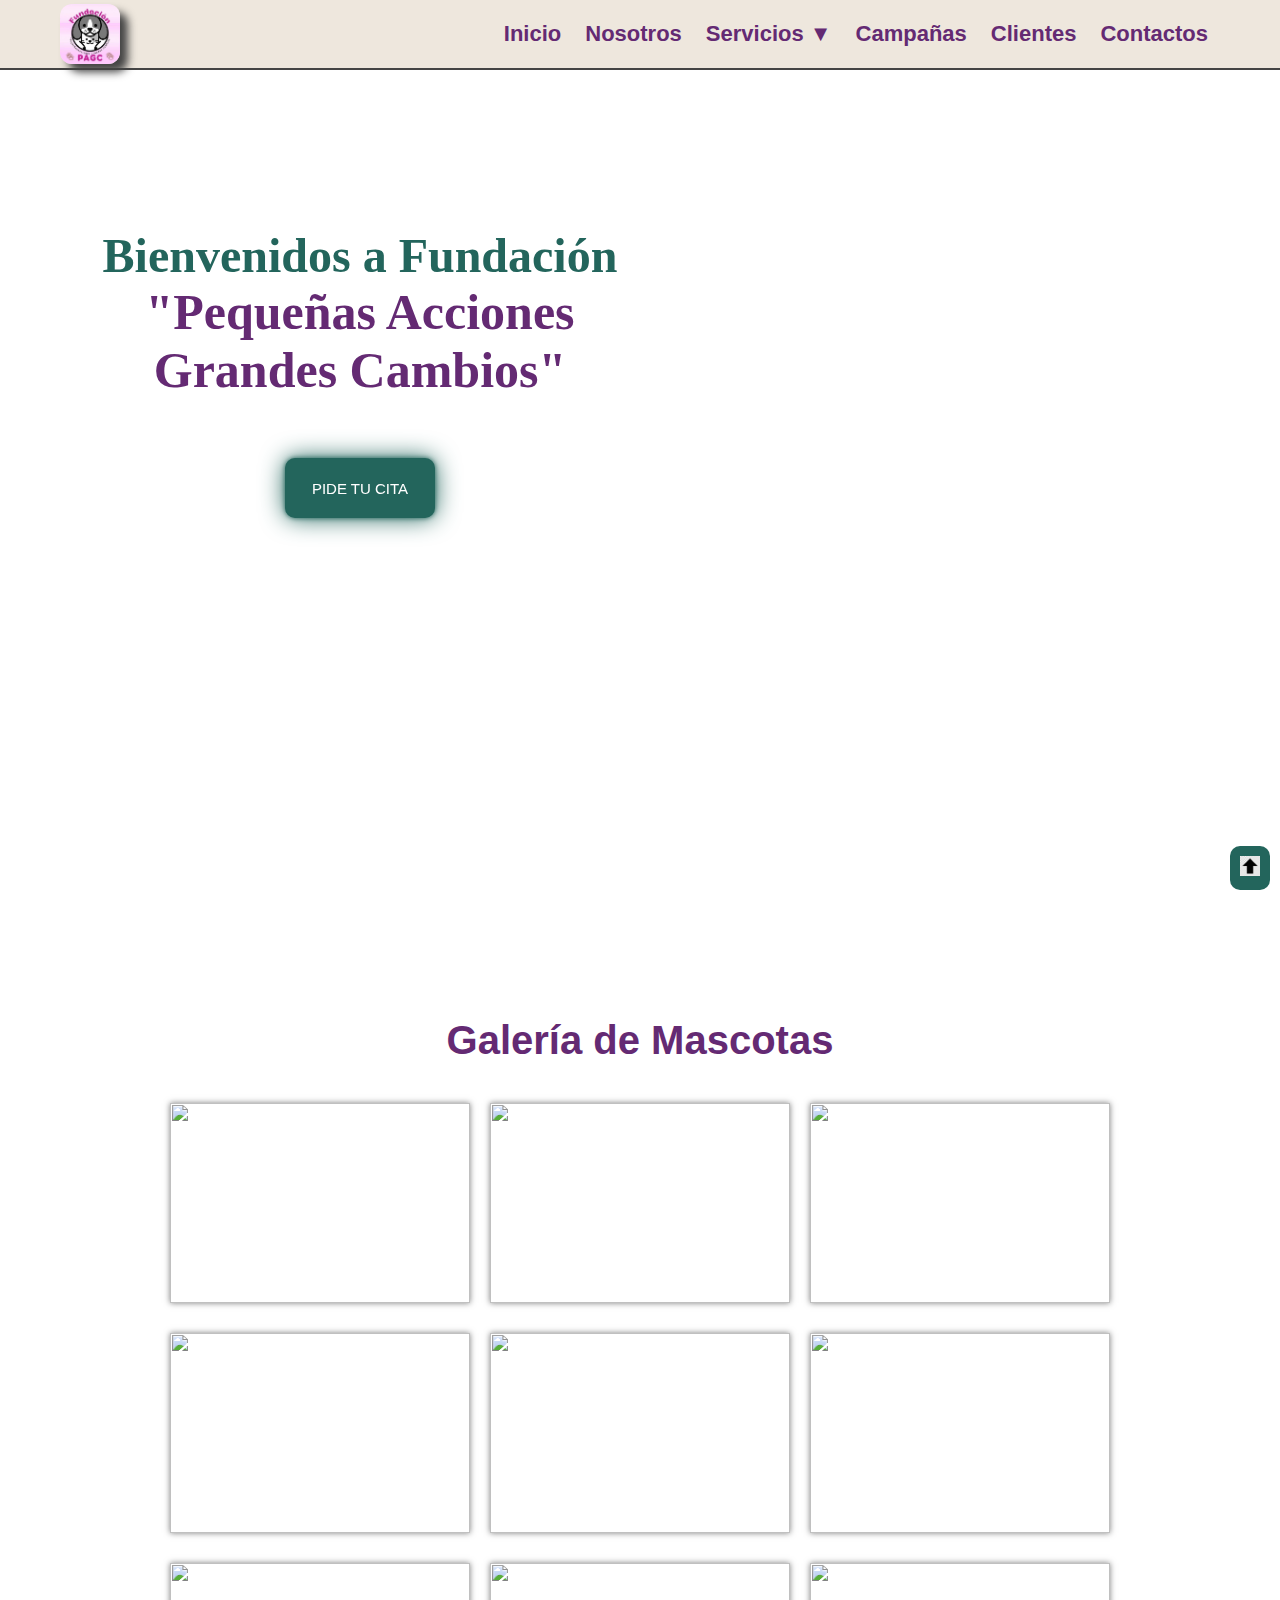
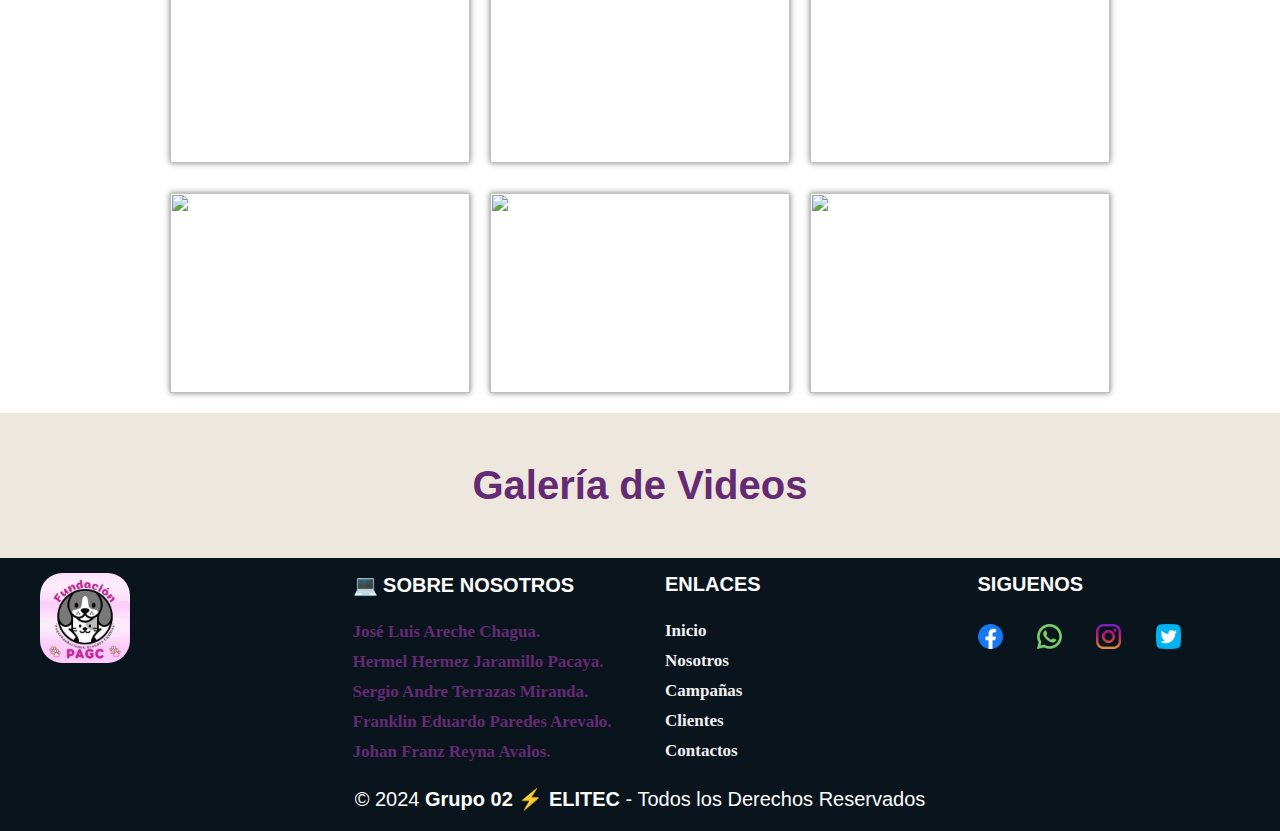
==== commit ea66b26d: "update paginas" ====
--- a/index.html
+++ b/index.html
@@ -20,17 +20,17 @@
                 <a href="#" class="play-sound">Inicio</a>
                 <a href="/pages/nosotros.html" class="play-sound">Nosotros</a>
                 <div class="submenu-container">
-                    <a href="/pages/servicios.html" class="play-sound">Servicios ▼</a>
+                    <a href="#" class="play-sound">Servicios ▼</a>
                     <div class="submenu">
                         <a href="#" class="play-sound">Visitas a Domicilio</a>
                         <hr>
-                        <a href="#" class="play-sound">Cirugía Veterinaria Esterilización</a>
+                        <a href="/pages/sub-servicios/esterilizacion.html" class="play-sound">Cirugía Veterinaria Esterilización</a>
                         <a href="#" class="play-sound">Cirugía Veterinaria Castración</a>
                         <hr>
-                        <a href="#" class="play-sound">Análisis Clínico</a>
+                        <a href="/pages/sub-servicios/analisisClinico.html" class="play-sound">Análisis Clínico</a>
                         <hr>
-                        <a href="#" class="play-sound">Medicina General</a>
-                        <a href="#" class="play-sound">Medicina Preventiva</a>
+                        <a href="/pages/sub-servicios/medicinaGeneral.html" class="play-sound">Medicina General</a>
+                        <a href="/pages/sub-servicios/medicinaPreventiva.html" class="play-sound">Medicina Preventiva</a>
                     </div>
                 </div>
                 <a href="/pages/campañas.html" class="play-sound">Campañas</a>
@@ -45,7 +45,7 @@
             <h1>Grandes Cambios"</h1>
             <div class="botones">
                 <a href="/pages/contactos.html" class="play-sound"><button class="botonNeon">PIDE TU CITA</button></a>
-                <a href="/pages/servicios.html" class="play-sound"><button class="botonSecundario">SERVICIOS</button></a>        
+                <!-- <a href="/pages/servicios.html" class="play-sound"><button class="botonSecundario">SERVICIOS</button></a>         -->
             </div>
         </section>
     </header>
--- a/css/estilos.css
+++ b/css/estilos.css
@@ -288,7 +288,7 @@
     display: flex;
     position: absolute;
     margin-top: 200px;
-    margin-left: -85px;
+    margin-left: 85px;
 }
 
 /* Página Servicios */
@@ -335,9 +335,10 @@
 }
 
 footer .grupo-1 .box p {
-    color: #efefef;
+    font-family: segoe;
+    color: var(--colorTitulo);
     margin-bottom: 10px;
-    font-size: 16px;
+    font-size: 17px;
     font-weight: bold;
 
     &> a {
--- a/css/inicio.css
+++ b/css/inicio.css
@@ -0,0 +1,45 @@
+/* Página Inicio */
+main .contenedor {
+    padding: 10px 150px;
+    width: auto;
+    height: auto;
+    margin: 0 auto;
+
+    /* Area Galería de Mascotas */
+    &.galeria_mascotas {
+        background: var(--colorBlanco);
+    
+        & .galeriaClientes {
+            display: flex;
+            justify-content: center;
+            flex-wrap: wrap;
+            gap: 20px;
+            
+            & .imagenClientes {
+                min-width: 300px;
+                height: 200px;
+                margin-bottom: 10px;
+                overflow: hidden;
+                cursor: pointer;
+                box-shadow: 0 0 6px 0 rgba(0, 0, 0, 0.5);
+        
+                & > img {
+                    width: 100%;
+                    height: 100%;
+                    object-fit: cover;
+                    display: block;
+                    transition: all 500ms ease-out;
+                }
+        
+                & > img:hover {
+                    transform: scale(1.3);
+                }
+            }            
+        }
+    }
+
+    /* Area Galería de Videos */
+    &.galeria_videos {
+        background: var(--colorBackground);
+    }    
+}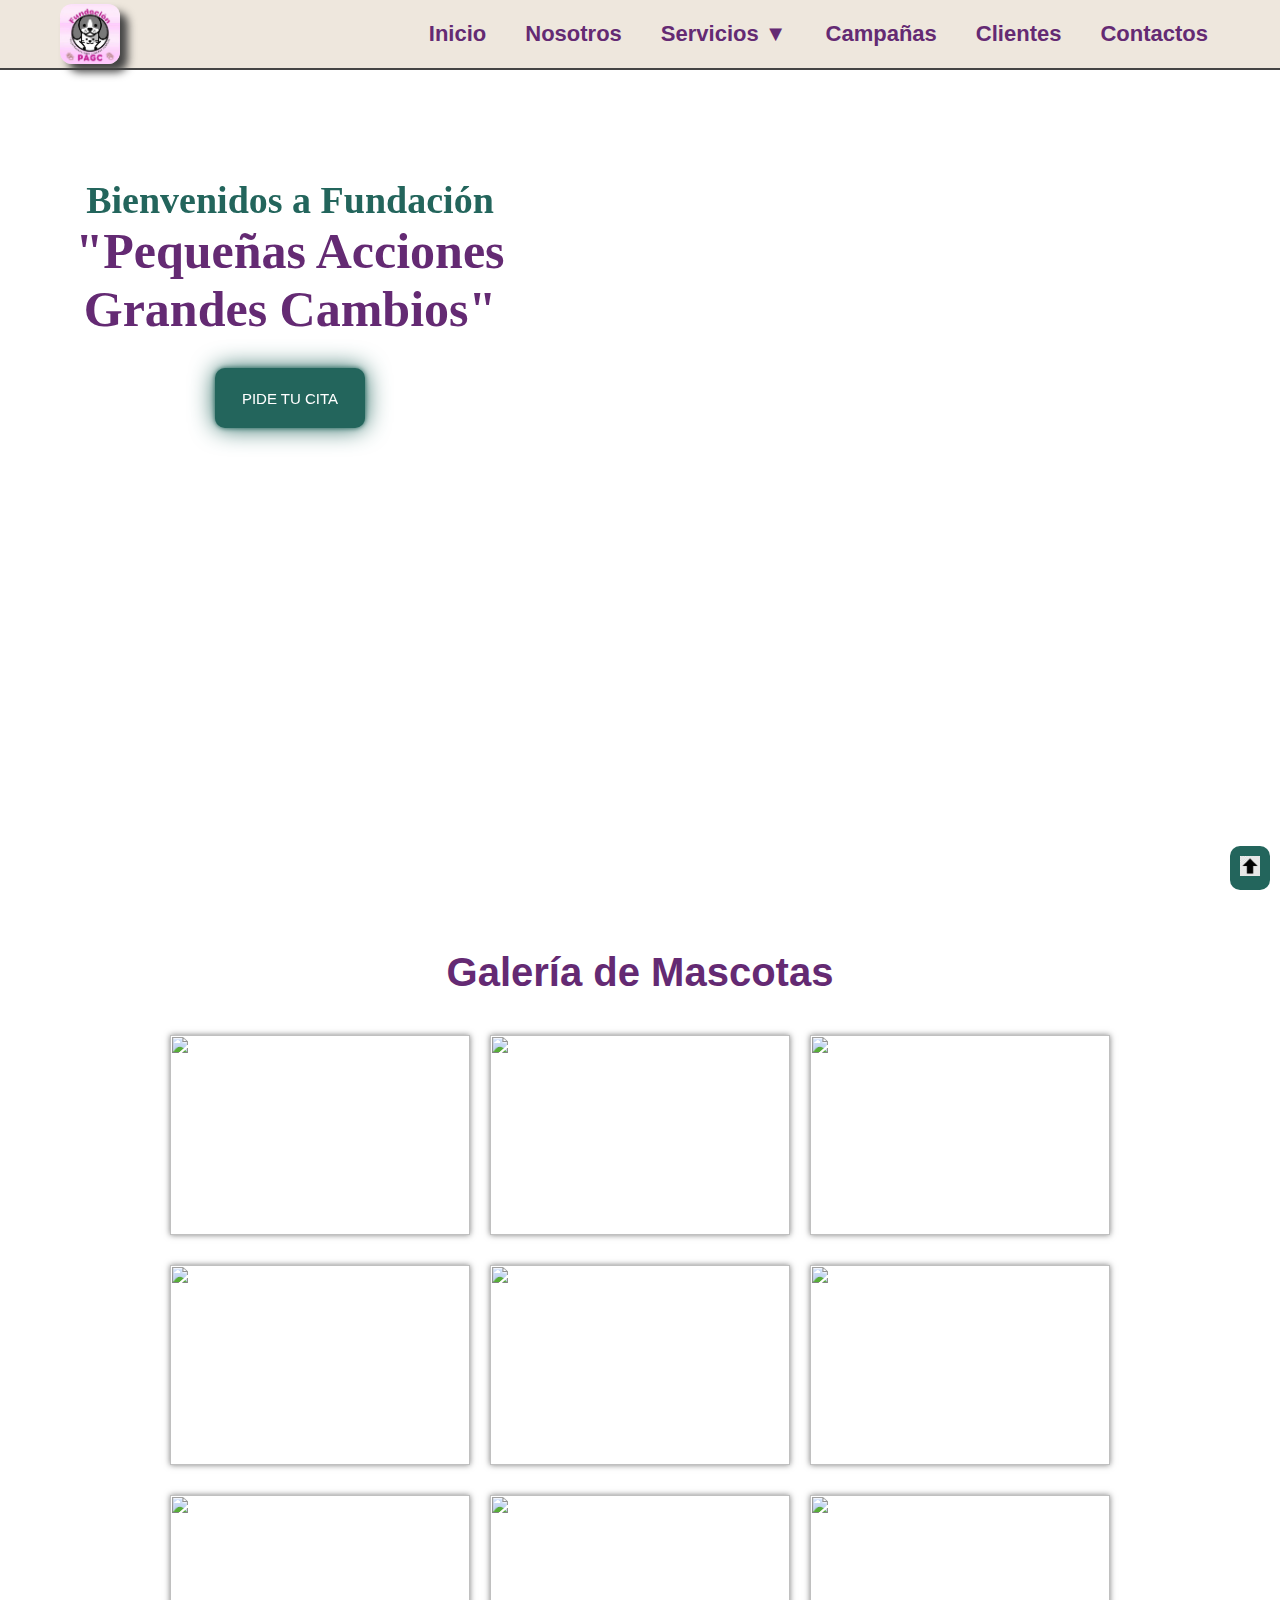
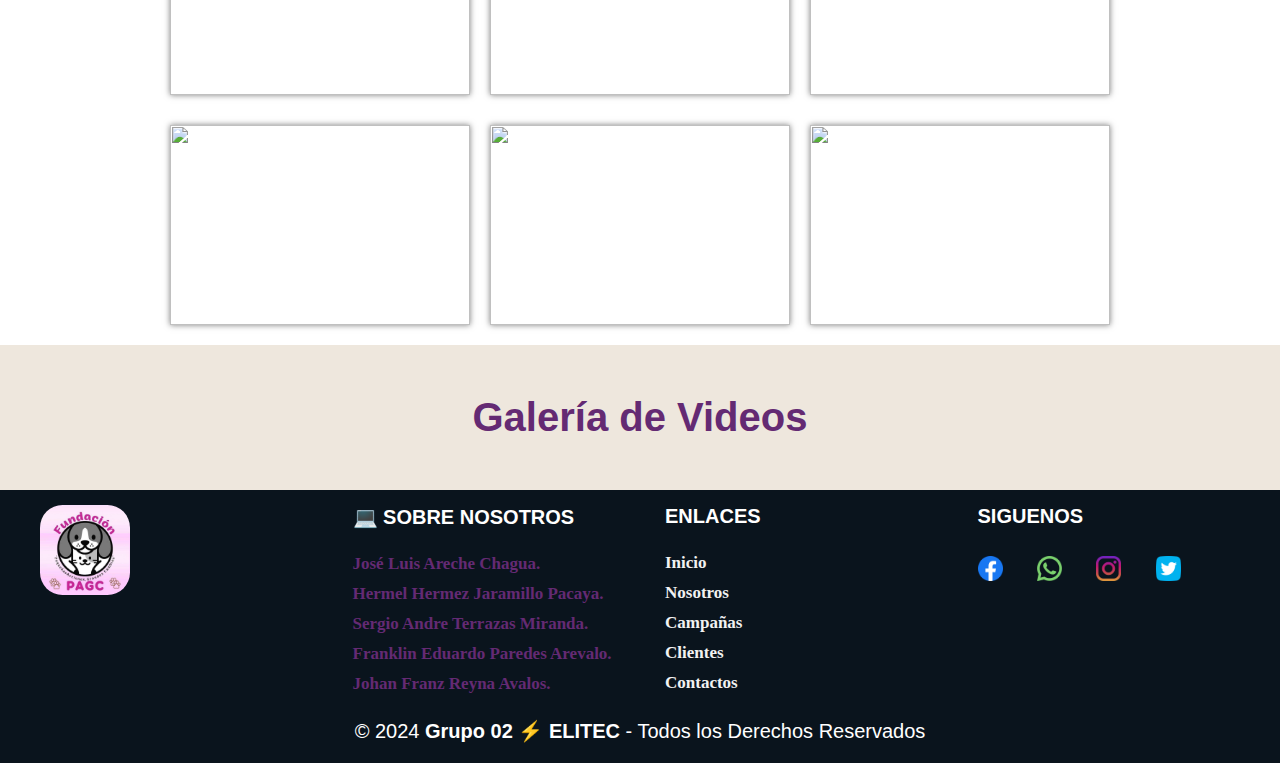
==== commit c4b1ed86: "add diseño responsivo" ====
--- a/index.html
+++ b/index.html
@@ -13,6 +13,12 @@
     <header>
         <!-- Barra de Navegación  -->
         <nav>
+            <!-- Icono del menú hamburguesa -->
+            <div class="menu-icon" onclick="toggleMenu(this)">
+                <div class="bar1"></div>
+                <div class="bar2"></div>
+                <div class="bar3"></div>
+            </div>
             <!-- Logo de la Empresa  -->
             <img class="logo" src="img/logo.jpg" width="60px" height="60px" alt="Logo">
             <!-- Menú de Navegación  -->
@@ -39,15 +45,14 @@
             </div>
         </nav>
         <!-- Banner  -->
-        <section class="textos_header">
-            <h2>Bienvenidos a Fundación</h2>
-            <h1>"Pequeñas Acciones</h1>
-            <h1>Grandes Cambios"</h1>
+        <div class="textos_header">
+            <h2 class="h2">Bienvenidos a Fundación</h2>
+            <h1 class="h1">"Pequeñas Acciones</h1>
+            <h1 class="h1">Grandes Cambios"</h1>
             <div class="botones">
                 <a href="/pages/contactos.html" class="play-sound"><button class="botonNeon">PIDE TU CITA</button></a>
-                <!-- <a href="/pages/servicios.html" class="play-sound"><button class="botonSecundario">SERVICIOS</button></a>         -->
             </div>
-        </section>
+        </div>
     </header>
     <!-- Contenedor Principal  -->
     <main>
--- a/css/estilos.css
+++ b/css/estilos.css
@@ -157,7 +157,6 @@
 
 header nav {
     display: flex;
-    margin-top: -68px;
     background: var(--colorBackground);
     width: 100%;
     height: 70px;
@@ -247,17 +246,18 @@
 }
 
 header .textos_header {
-    position: relative;
+    /* position: relative; */
+    position: absolute;
     display: flex;
     flex-direction: column;
-    height: 350px;
-    width: 600px;
-    margin-top: 68px;
-    margin-left: 60px;
-    padding: 160px 10px;
+    justify-content: center;
+    align-items: center;
+    height: 300px;
+    overflow: hidden;
+    width: 580px;
+    top: 168px;
     text-align: center;
-    backdrop-filter: blur(6px);
-    border: none;
+    backdrop-filter: blur(18px);
     animation: EntrarDesdeIzquierda 1.5s ease;
 }
 
@@ -270,34 +270,27 @@
     }
 }
 
-header .textos_header h1 {
+header .textos_header .h1 {
+    display: flex;
+    width: 100%;
     font-family: Verdana;
-    font-size: 50px;
+    font-size: 46px;
+    justify-content: center;
     color:var(--colorSecundario);
-    font-weight: bold;
-}
-
-header .textos_header h2 {
+}
+
+header .textos_header .h2 {
+    display: flex;
     font-family: Geneva;
-    font-size: 48px;
+    font-size: 32px;
+    width: 100%;
+    justify-content: center;
     color: var(--colorPrimario);
     font-weight: bold;
 }
 
 header .textos_header .botones {
-    display: flex;
-    position: absolute;
-    margin-top: 200px;
-    margin-left: 85px;
-}
-
-/* Página Servicios */
-main .contenedorServicios {
-    padding: 0 150px;
-    width: auto;
-    height: 100vh;
-    margin: auto;
-    background: var(--colorAcento);
+    justify-content: center;
 }
 
 /* Footer */
@@ -375,8 +368,34 @@
     font-size: 20px;
 }
 
+/* Estilos para el menú hamburguesa */
+.menu-icon {
+    display: none;
+    cursor: pointer;
+    width: 30px;
+    height: 30px;
+    position: absolute;
+    top: 20px;
+    right: 20px;
+    z-index: 10;
+}
+
+.menu-icon div {
+    width: 30px;
+    height: 4px;
+    background-color: #333;
+    margin: 6px 0;
+    transition: 0.4s;
+}
+
+.menuNavegación {
+    display: flex;
+    gap: 15px;
+}
+
+
 /* Diseño Responsive - Para PCs */
-@media screen and ( max-width: 900px) {
+@media screen and ( max-width: 1024px) {
     footer .grupo-1 {
         grid-template-columns: 1fr;       
     }
@@ -388,11 +407,75 @@
 }
 
 /* Diseño Responsive - Para Tablets */
-@media screen and ( max-width: 700px) {
+@media screen and ( max-width: 768px) {
+    header .textos_header {
+        /* top: 568px; */
+        top: calc(100vh - 468px);
+        left: 10px;
+    }
+        
+    header nav .logo {
+        margin-left: 20px;
+    }
+        
+    .menuNavegación {
+        visibility: hidden;
+        display: none;
+        flex-direction: column;
+        position: absolute;
+        top: 60px;
+        right: 0;
+        width: 250px;
+        background-color: var(--colorAcento);
+        border-radius: 10px;
+        box-shadow: 0 4px 8px rgba(0, 0, 0, 0.1);
+        z-index: 999;
+    }
+
+    nav.active .menuNavegación {
+        visibility: visible;
+        display: flex;
+    }
+
+    .menu-icon {
+        display: block;
+    }
+
+    /* Animación del icono hamburguesa */
+    .change .bar1 {
+        transform: rotate(-45deg) translate(-5px, 5px);
+    }
+
+    .change .bar2 {
+        opacity: 0;
+    }
+
+    .change .bar3 {
+        transform: rotate(45deg) translate(-5px, -5px);
+    }
+
+    .footer {
+        padding-left: 20px;
+    }
+
+}
+
+/* Diseño Responsive - Para Móviles */
+@media screen and ( min-width: 425px) {
+    header .textos_header .h1 {
+        font-size: 50px;
+        text-align: center;
+    }
     
-}
-
-/* Diseño Responsive - Para Móviles */
-@media screen and ( max-width: 600px) {
+    header .textos_header .h2 {
+        font-size: 38px;
+        text-align: center;
+    }
     
+    header .textos_header .botones {
+        top: 500px;
+        display: flex;
+        width: 200px;
+        left: -140px;
+    }   
 }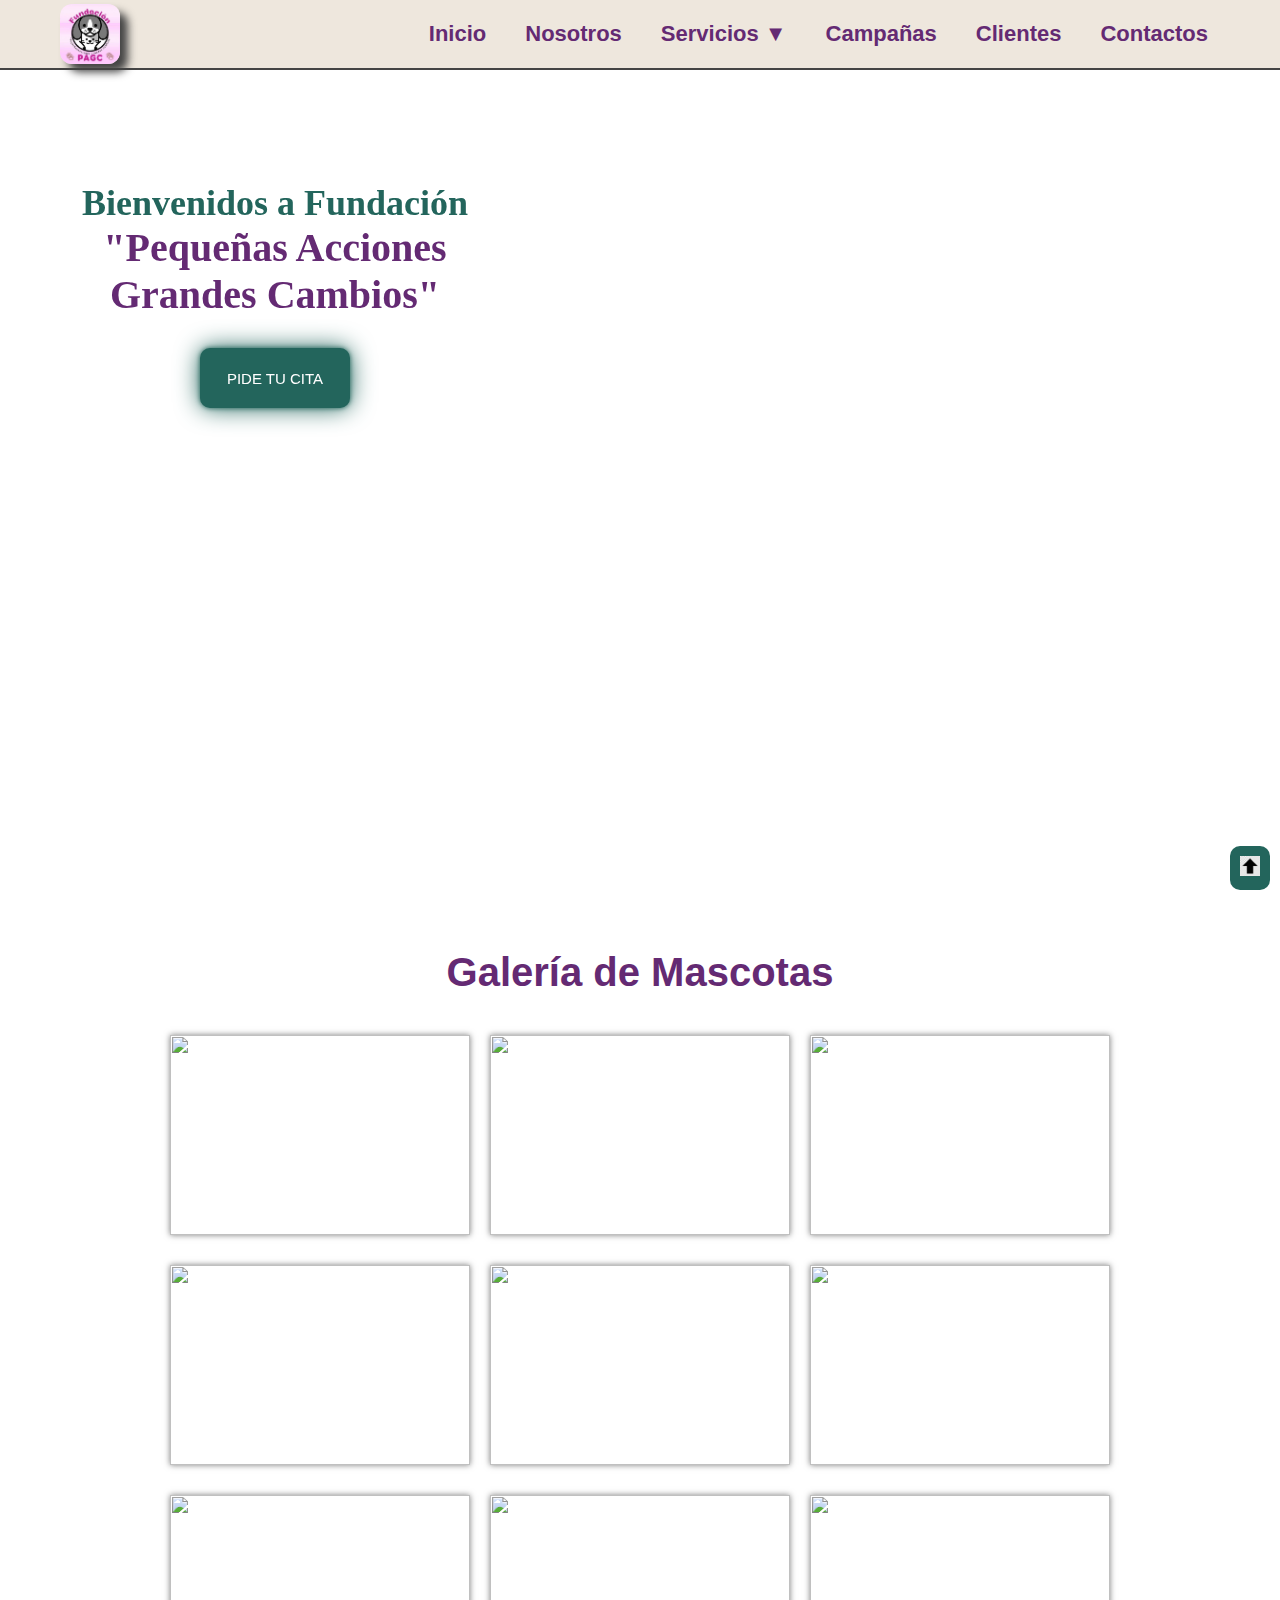
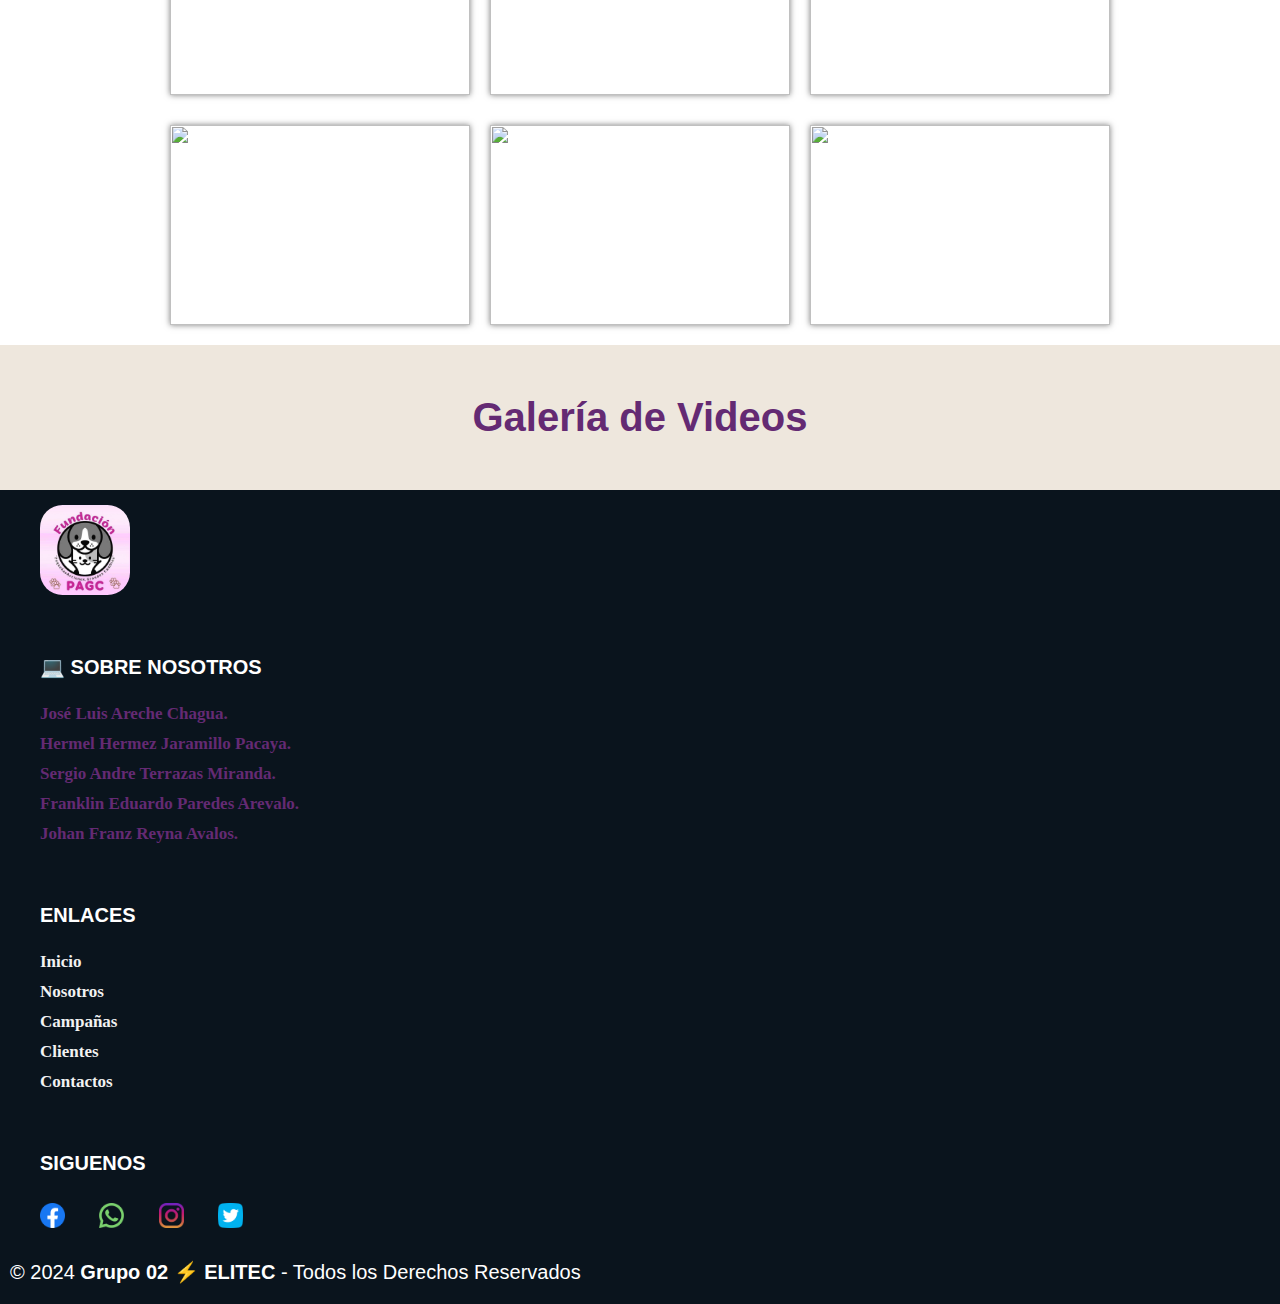
==== commit d703bd89: "update index.html" ====
--- a/index.html
+++ b/index.html
@@ -4,9 +4,9 @@
     <meta charset="UTF-8">
     <meta name="viewport" content="width=device-width, initial-scale=1.0">
     <title>WebSite PAGC</title>
-    <link rel="website icon" href="img/logo.jpg" type="jpg">
-    <link rel="stylesheet" href="css/estilos.css">
-    <link rel="stylesheet" href="css/inicio.css">
+    <link rel="website icon" href="/img/logo.jpg" type="jpg">
+    <link rel="stylesheet" href="/css/estilos.css">
+    <link rel="stylesheet" href="/css/inicio.css">
 </head>
 <body class="bg bg__Inicio">
     <!-- Header  -->
@@ -28,10 +28,10 @@
                 <div class="submenu-container">
                     <a href="#" class="play-sound">Servicios ▼</a>
                     <div class="submenu">
-                        <a href="#" class="play-sound">Visitas a Domicilio</a>
+                        <a href="/pages/sub-servicios/visitas.html" class="play-sound">Visitas a Domicilio</a>
                         <hr>
                         <a href="/pages/sub-servicios/esterilizacion.html" class="play-sound">Cirugía Veterinaria Esterilización</a>
-                        <a href="#" class="play-sound">Cirugía Veterinaria Castración</a>
+                        <a href="/pages/sub-servicios/castracion.html" class="play-sound">Cirugía Veterinaria Castración</a>
                         <hr>
                         <a href="/pages/sub-servicios/analisisClinico.html" class="play-sound">Análisis Clínico</a>
                         <hr>
--- a/css/estilos.css
+++ b/css/estilos.css
@@ -394,8 +394,53 @@
 }
 
 
+/* Diseño Responsive - Para Pantallas Grandes */
+@media only screen and (min-width: 1440px) {
+    header .textos_header {
+        width: 700px;
+        height: 300px;
+        top: 170px;
+        left: 5px;
+    }
+
+    header .textos_header .h1 {
+        width: 100%;
+        font-size: 54px;
+        text-align: center;
+    }
+    
+    header .textos_header .h2 {
+        width: 100%;
+        font-size: 36px;
+        text-align: center;
+    }
+    
+    header .textos_header .botones {
+        top: 500px;
+        display: flex;
+        width: 200px;
+        left: -140px;
+    }
+}
+
 /* Diseño Responsive - Para PCs */
-@media screen and ( max-width: 1024px) {
+@media only screen and (max-width: 1440px) and (min-width: 767px) {
+    header .textos_header {
+        width: 550px;
+        height: 300px;
+        top: 160px;
+    }
+
+    header .textos_header .h1 {
+        width: 100%;
+        font-size: 40px;
+    }
+    
+    header .textos_header .h2 {
+        width: 100%;
+        font-size: 36px;
+    }
+
     footer .grupo-1 {
         grid-template-columns: 1fr;       
     }
@@ -407,13 +452,23 @@
 }
 
 /* Diseño Responsive - Para Tablets */
-@media screen and ( max-width: 768px) {
+@media only screen and (max-width: 768px) and (min-width: 426px) {
     header .textos_header {
-        /* top: 568px; */
-        top: calc(100vh - 468px);
-        left: 10px;
-    }
-        
+        width: 500px;
+        height: 300px;
+        top: 150px;
+    }
+ 
+    header .textos_header .h1 {
+        font-size: 40px;
+        text-align: center;
+    }
+    
+    header .textos_header .h2 {
+        font-size: 36px;
+        text-align: center;
+    }
+ 
     header nav .logo {
         margin-left: 20px;
     }
@@ -461,14 +516,19 @@
 }
 
 /* Diseño Responsive - Para Móviles */
-@media screen and ( min-width: 425px) {
+@media only screen and ( max-width: 425px) {   
+    header .textos_header {
+        width: 100%;
+        top: 120px;
+    }
+
     header .textos_header .h1 {
-        font-size: 50px;
+        font-size: 34px;
         text-align: center;
     }
     
     header .textos_header .h2 {
-        font-size: 38px;
+        font-size: 28px;
         text-align: center;
     }
     
@@ -477,5 +537,64 @@
         display: flex;
         width: 200px;
         left: -140px;
-    }   
+    }
+
+    header nav .logo {
+        margin-left: 10px;
+    }
+
+    .menuNavegación {
+        visibility: hidden;
+        display: none;
+        flex-direction: column;
+        position: absolute;
+        top: 60px;
+        right: 0;
+        width: 400px;
+        background-color: var(--colorAcento);
+        border-radius: 10px;
+        box-shadow: 0 4px 8px rgba(0, 0, 0, 0.1);
+        z-index: 999;
+    }
+
+    nav.active .menuNavegación {
+        visibility: visible;
+        display: flex;
+    }
+
+    .menu-icon {
+        display: block;
+    }
+
+    /* Animación del icono hamburguesa */
+    .change .bar1 {
+        transform: rotate(-45deg) translate(-5px, 5px);
+    }
+
+    .change .bar2 {
+        opacity: 0;
+    }
+
+    .change .bar3 {
+        transform: rotate(45deg) translate(-5px, -5px);
+    }
+
+    .titulo {
+        display: flex;
+        justify-content: center;
+        flex-wrap: wrap;
+    }
+ 
+    .footer {
+        padding-left: 20px;
+    }
+    
+    footer .grupo-1 {
+        grid-template-columns: 1fr;       
+    }
+    
+    footer .grupo-2 {
+        display: flex;
+        flex-wrap: wrap;       
+    }
 }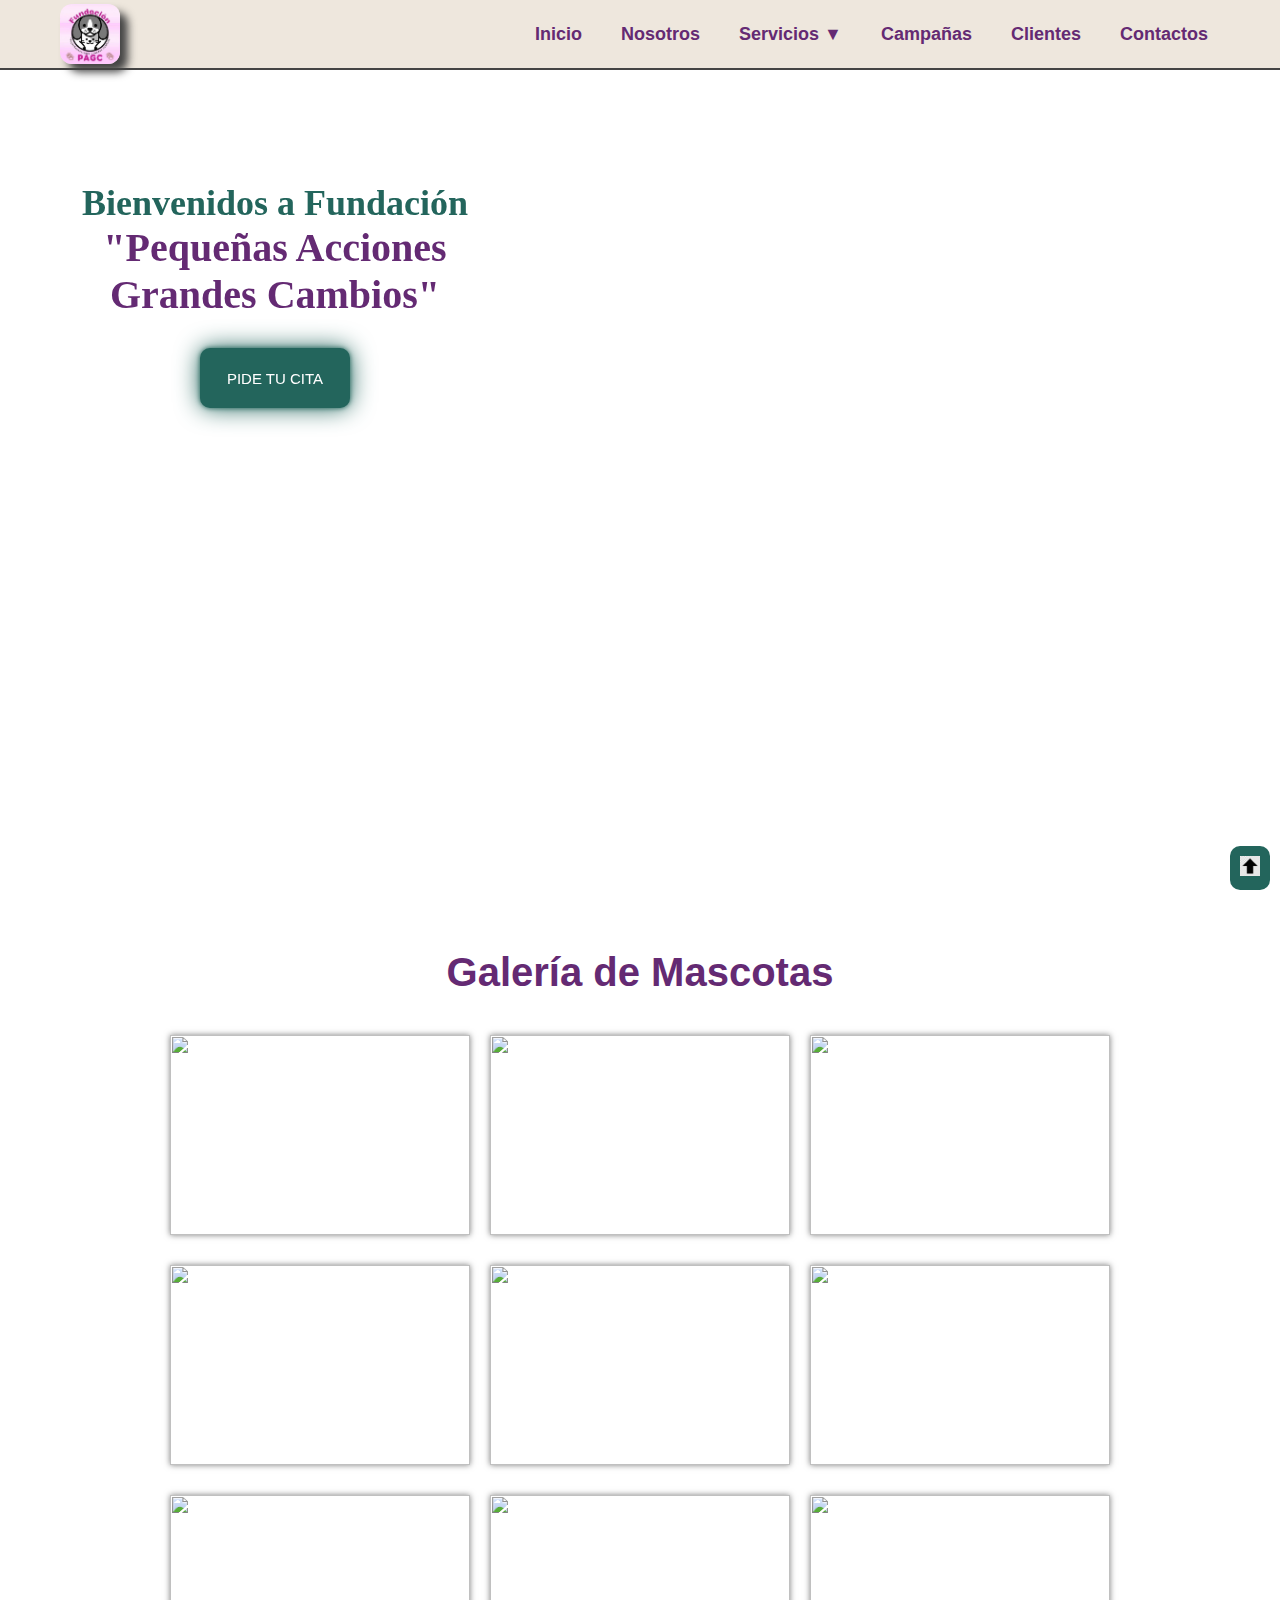
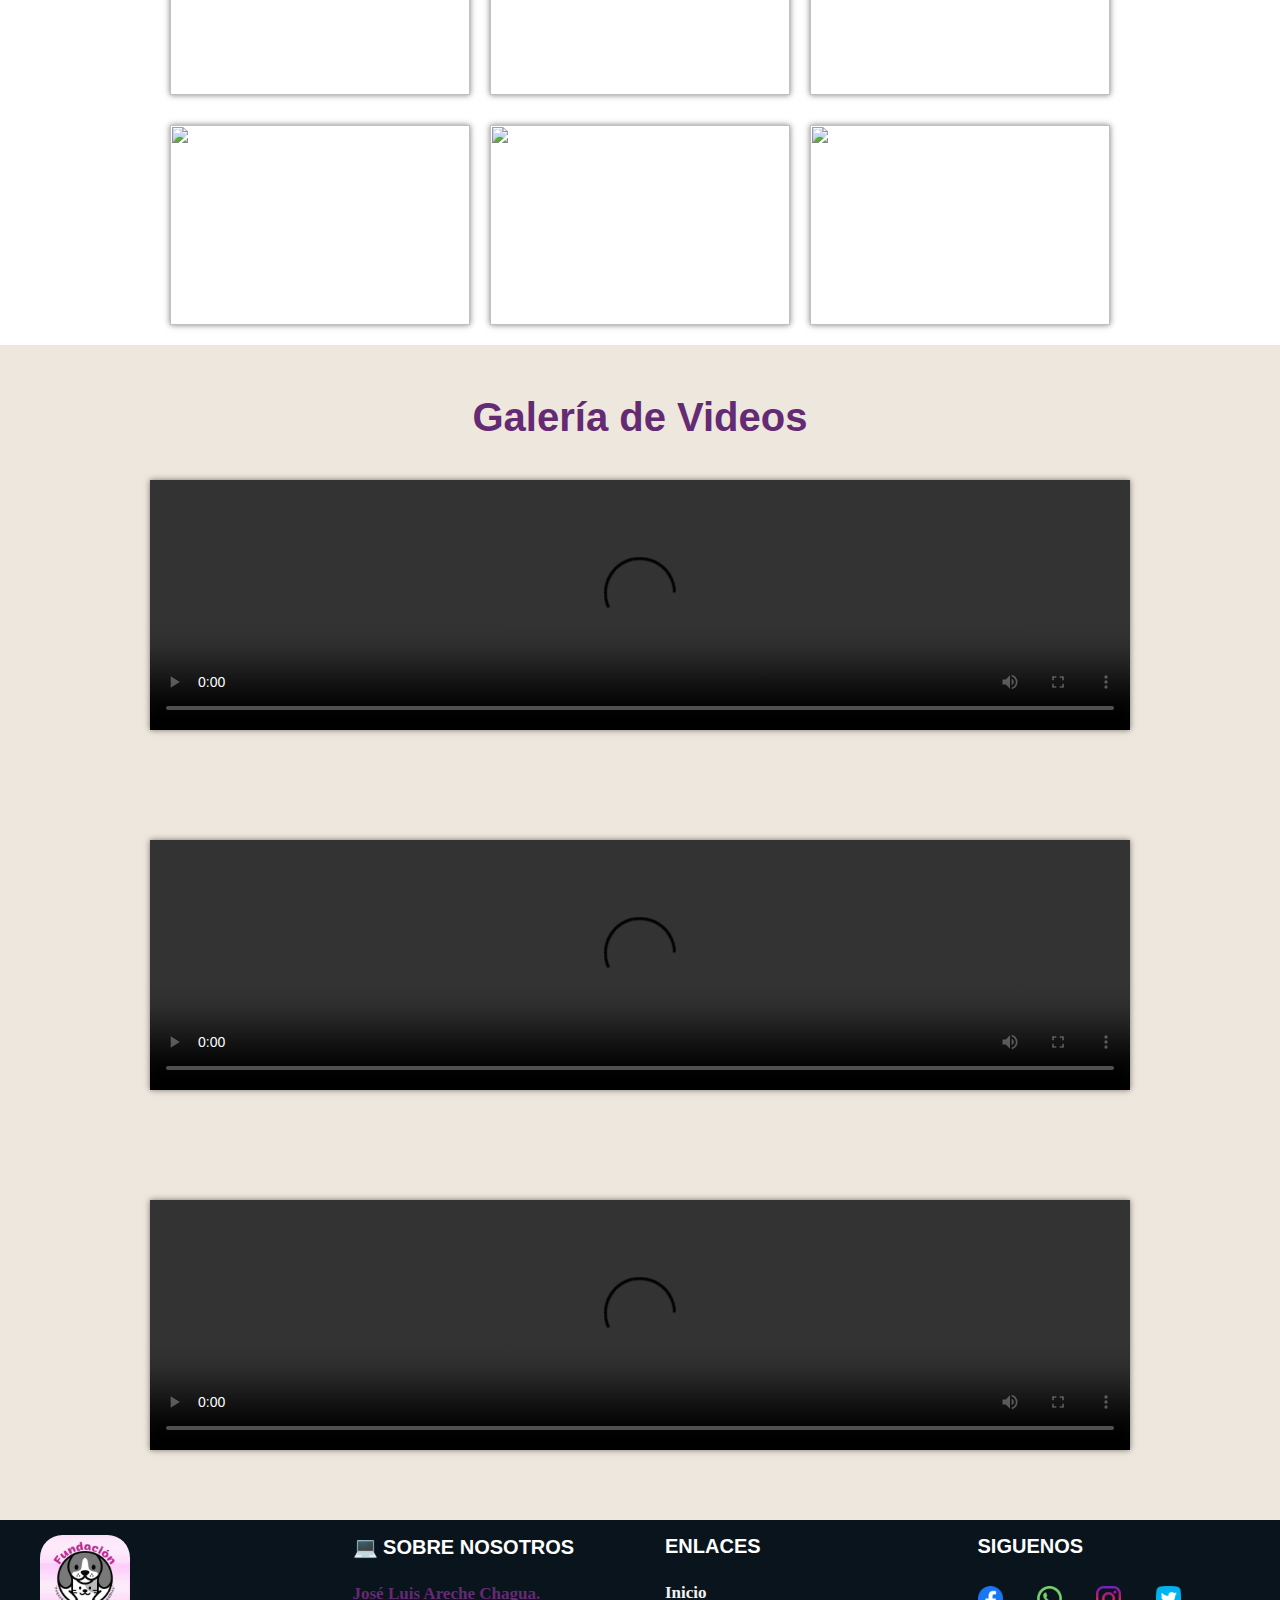
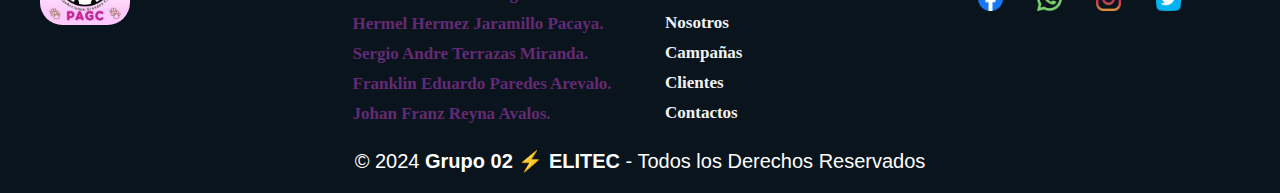
==== commit d4cb7bf1: "upgrade" ====
--- a/index.html
+++ b/index.html
@@ -61,47 +61,67 @@
             <h1 class="titulo">Galería de Mascotas</h1>
             <div class="galeriaClientes">
                 <div class="imagenClientes">
-                    <img src="img/cliente01.jpg" alt="" width="200" height="200">
+                    <img src="img/cliente01.jpg" alt="" width="200" height="200" loading="lazy">
                 </div>
                 <div class="imagenClientes">
-                    <img src="img/cliente02.jpg" alt="" width="200" height="200">
+                    <img src="img/cliente02.jpg" alt="" width="200" height="200" loading="lazy">
                 </div>
                 <div class="imagenClientes">
-                    <img src="img/cliente03.jpg" alt="" width="200" height="200">
+                    <img src="img/cliente03.jpg" alt="" width="200" height="200" loading="lazy">
                 </div>
                 <div class="imagenClientes">
-                    <img src="img/cliente04.jpg" alt="" width="200" height="200">
+                    <img src="img/cliente04.jpg" alt="" width="200" height="200" loading="lazy">
                 </div>
                 <div class="imagenClientes">
-                    <img src="img/cliente05.jpg" alt="" width="200" height="200">
+                    <img src="img/cliente05.jpg" alt="" width="200" height="200" loading="lazy">
                 </div>
                 <div class="imagenClientes">
-                    <img src="img/cliente06.jpg" alt="" width="200" height="200">
+                    <img src="img/cliente06.jpg" alt="" width="200" height="200" loading="lazy">
                 </div>
                 <div class="imagenClientes">
-                    <img src="img/cliente07.jpg" alt="" width="200" height="200">
+                    <img src="img/cliente07.jpg" alt="" width="200" height="200" loading="lazy">
                 </div>
                 <div class="imagenClientes">
-                    <img src="img/cliente08.jpg" alt="" width="200" height="200">
+                    <img src="img/cliente08.jpg" alt="" width="200" height="200" loading="lazy">
                 </div>
                 <div class="imagenClientes">
-                    <img src="img/cliente09.jpg" alt="" width="200" height="200">
+                    <img src="img/cliente09.jpg" alt="" width="200" height="200" loading="lazy">
                 </div>
                 <div class="imagenClientes">
-                    <img src="img/cliente10.jpg" alt="" width="200" height="200">
+                    <img src="img/cliente10.jpg" alt="" width="200" height="200" loading="lazy">
                 </div>
                 <div class="imagenClientes">
-                    <img src="img/cliente11.jpg" alt="" width="200" height="200">
+                    <img src="img/cliente11.jpg" alt="" width="200" height="200" loading="lazy">
                 </div>
                 <div class="imagenClientes">
-                    <img src="img/cliente12.jpg" alt="" width="200" height="200">
+                    <img src="img/cliente12.jpg" alt="" width="200" height="200" loading="lazy">
                 </div>
             </div>
         </section>
 
         <!-- Galería de Videos -->
          <section class="contenedor galeria_videos" id="videos">
-            <h1 class="titulo">Galería de Videos</h1>            
+            <h1 class="titulo">Galería de Videos</h1>
+            <section class="video-section">
+                <div class="video-container">
+                    <video controls>
+                        <source src="/videos/Video_01.mp4" type="video/mp4">
+                        Tu navegador no soporta videos en HTML5.
+                    </video>
+                </div>
+                <div class="video-container">
+                    <video controls>
+                        <source src="/videos/Video_02.mp4" type="video/mp4">
+                        Tu navegador no soporta videos en HTML5.
+                    </video>
+                </div>
+                <div class="video-container">
+                    <video controls>
+                        <source src="/videos/Video_03.mp4" type="video/mp4">
+                        Tu navegador no soporta videos en HTML5.
+                    </video>
+                </div>
+            </section>            
         </section>
     </main>
 
@@ -154,7 +174,7 @@
     <!-- Sonido cuando se hace click -->
     <audio class="audio" src="/sound/Click.mp3" preload="auto"></audio>
 
-    <script src="/js/script.js"></script>
+    <script src="/js/script.js" defer></script>
 
 </body>
 </html>--- a/css/estilos.css
+++ b/css/estilos.css
@@ -56,7 +56,7 @@
 .botonNeon {
     width: 150px;
     height: 60px;
-    margin: 30px 130px;
+    margin: 30px 130px; 
     font-size: 15px;
     padding: 10px 20px;
     border: none;
@@ -337,8 +337,7 @@
     &> a {
         color: var(--colorAcento);
         text-decoration: none;
-    }
-    
+    }   
 }
 
 footer .grupo-1 .box .redesSociales a {
@@ -395,64 +394,42 @@
 
 
 /* Diseño Responsive - Para Pantallas Grandes */
-@media only screen and (min-width: 1440px) {
+@media ( width >= 1440px ){
+}
+
+/* Diseño Responsive - Para PCs */
+@media ( 768px <= width <= 1440px ) {
     header .textos_header {
-        width: 700px;
+        width: 550px;
         height: 300px;
-        top: 170px;
-        left: 5px;
+        top: 160px;
     }
 
     header .textos_header .h1 {
         width: 100%;
-        font-size: 54px;
-        text-align: center;
+        font-size: 40px;
     }
     
     header .textos_header .h2 {
         width: 100%;
         font-size: 36px;
-        text-align: center;
+    }
+
+    header nav .menuNavegación > a {
+        font-size: 18px;
+    }
+
+    header nav .menuNavegación .submenu-container {
+        font-size: 18px;
     }
     
-    header .textos_header .botones {
-        top: 500px;
-        display: flex;
-        width: 200px;
-        left: -140px;
-    }
-}
-
-/* Diseño Responsive - Para PCs */
-@media only screen and (max-width: 1440px) and (min-width: 767px) {
-    header .textos_header {
-        width: 550px;
-        height: 300px;
-        top: 160px;
-    }
-
-    header .textos_header .h1 {
-        width: 100%;
-        font-size: 40px;
-    }
-    
-    header .textos_header .h2 {
-        width: 100%;
-        font-size: 36px;
-    }
-
-    footer .grupo-1 {
-        grid-template-columns: 1fr;       
-    }
-    
-    footer .grupo-2 {
-        display: flex;
-        flex-wrap: wrap;       
+    .video-container {
+        flex: 1 1 calc(50% - 20px);
     }
 }
 
 /* Diseño Responsive - Para Tablets */
-@media only screen and (max-width: 768px) and (min-width: 426px) {
+@media ( 426px <= width <= 768px ) {
     header .textos_header {
         width: 500px;
         height: 300px;
@@ -485,11 +462,18 @@
         border-radius: 10px;
         box-shadow: 0 4px 8px rgba(0, 0, 0, 0.1);
         z-index: 999;
+        opacity: 0;
+        transform: translateY(-20px);
+        transition: opacity 0.3s ease, transform 0.3s ease;
     }
 
     nav.active .menuNavegación {
         visibility: visible;
         display: flex;
+        opacity: 1;
+        transform: translateY(0);
+        transition: opacity 0.4s ease, transform 0.4s cubic-bezier(0.68, -0.55, 0.27, 1.55);
+
     }
 
     .menu-icon {
@@ -513,10 +497,22 @@
         padding-left: 20px;
     }
 
+    footer .grupo-1 {
+        grid-template-columns: 1fr;       
+    }
+
+    footer .grupo-2 {
+        display: flex;
+        flex-wrap: wrap;       
+    }
+
+    .video-container {
+        flex: 1 1 100%;
+    }
 }
 
 /* Diseño Responsive - Para Móviles */
-@media only screen and ( max-width: 425px) {   
+@media ( width <= 426px ) {
     header .textos_header {
         width: 100%;
         top: 120px;
@@ -555,11 +551,17 @@
         border-radius: 10px;
         box-shadow: 0 4px 8px rgba(0, 0, 0, 0.1);
         z-index: 999;
+        opacity: 0;
+        transform: translateY(-20px);
+        transition: opacity 0.3s ease, transform 0.3s ease;
     }
 
     nav.active .menuNavegación {
         visibility: visible;
         display: flex;
+        opacity: 1;
+        transform: translateY(0);
+        transition: opacity 0.4s ease, transform 0.4s cubic-bezier(0.68, -0.55, 0.27, 1.55);
     }
 
     .menu-icon {
--- a/css/inicio.css
+++ b/css/inicio.css
@@ -41,5 +41,28 @@
     /* Area Galería de Videos */
     &.galeria_videos {
         background: var(--colorBackground);
+
+        & .video-section {
+            display: flex;
+            justify-content: center;
+            flex-wrap: wrap;
+            gap: 100px;
+            margin-bottom: 50px;
+
+            & .video-container {
+                min-width: 320px;
+                height: 250px;
+                margin-bottom: 10px;
+                overflow: hidden;
+                cursor: pointer;
+                box-shadow: 0 0 6px 0 rgba(0, 0, 0, 0.5);
+
+                & video {
+                    width: 100%;
+                    height: 100%;
+                    object-fit: cover;
+                }
+            }
+        }        
     }    
 }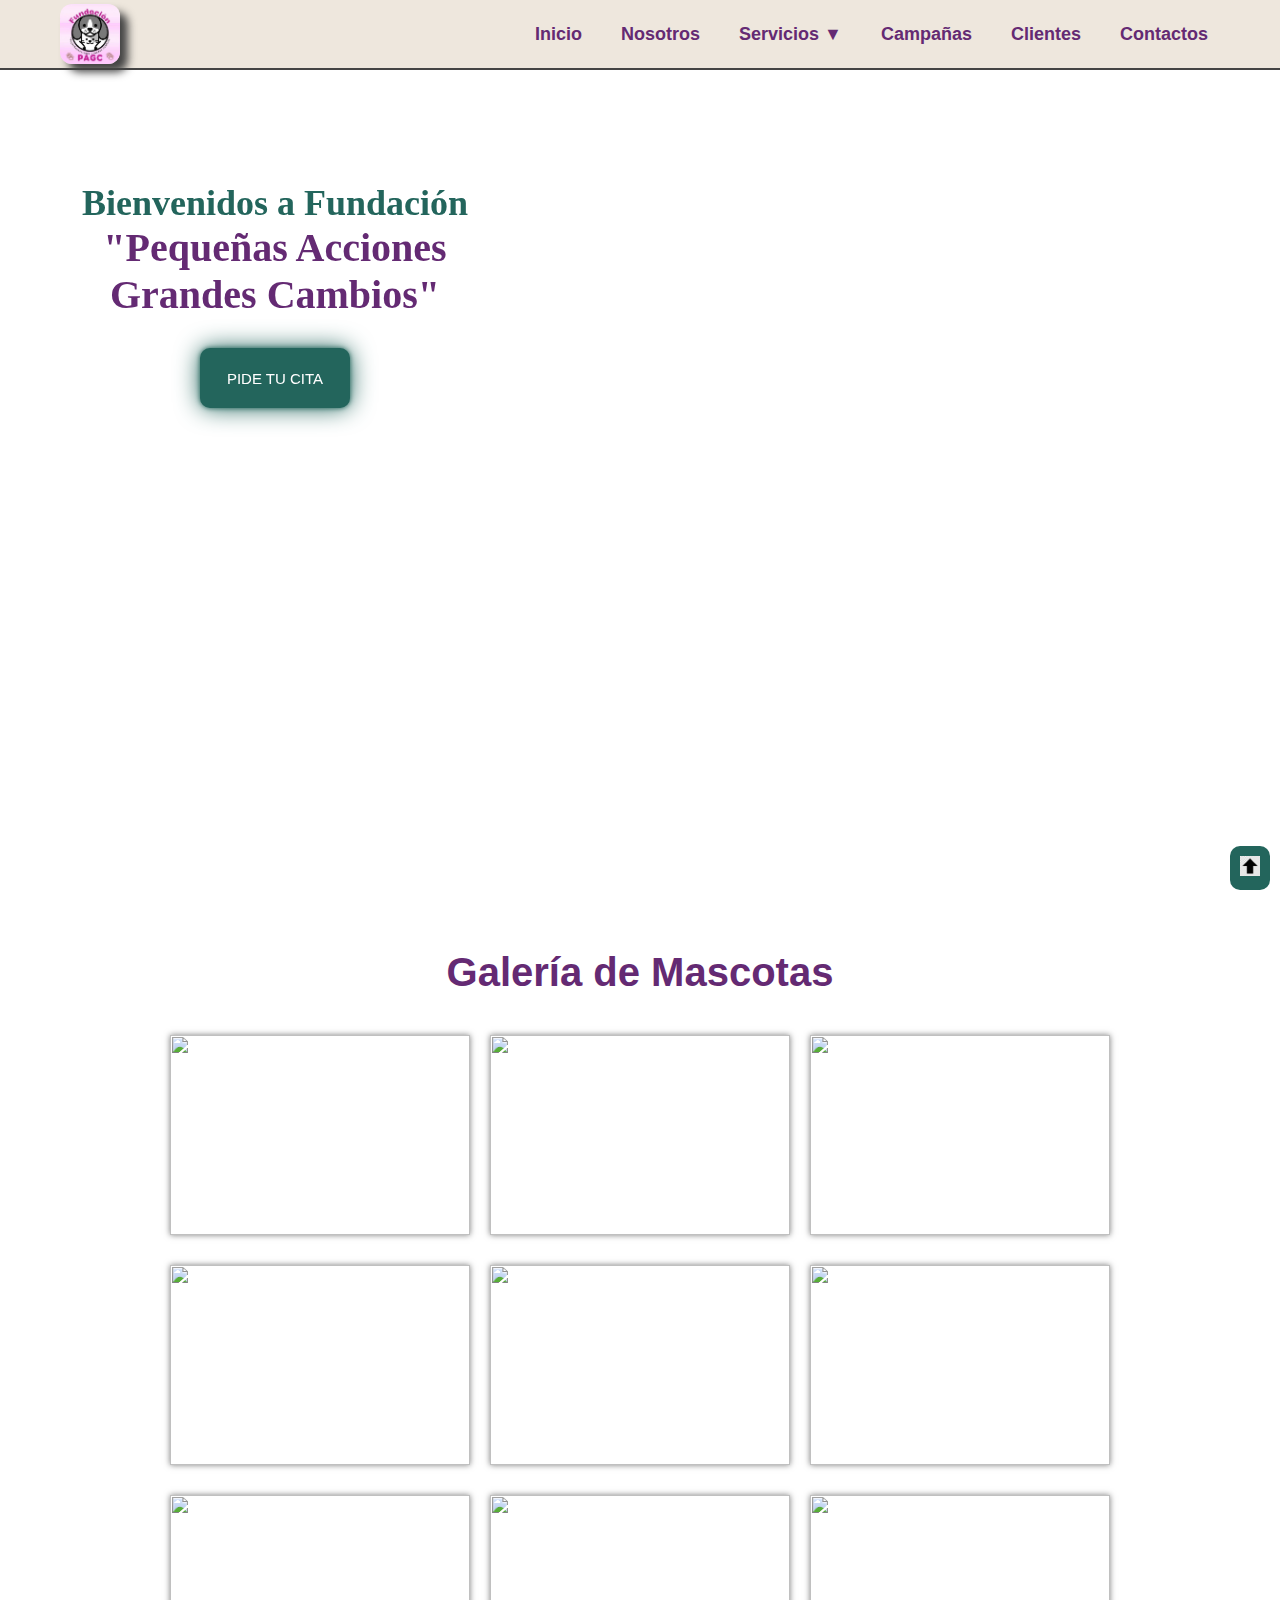
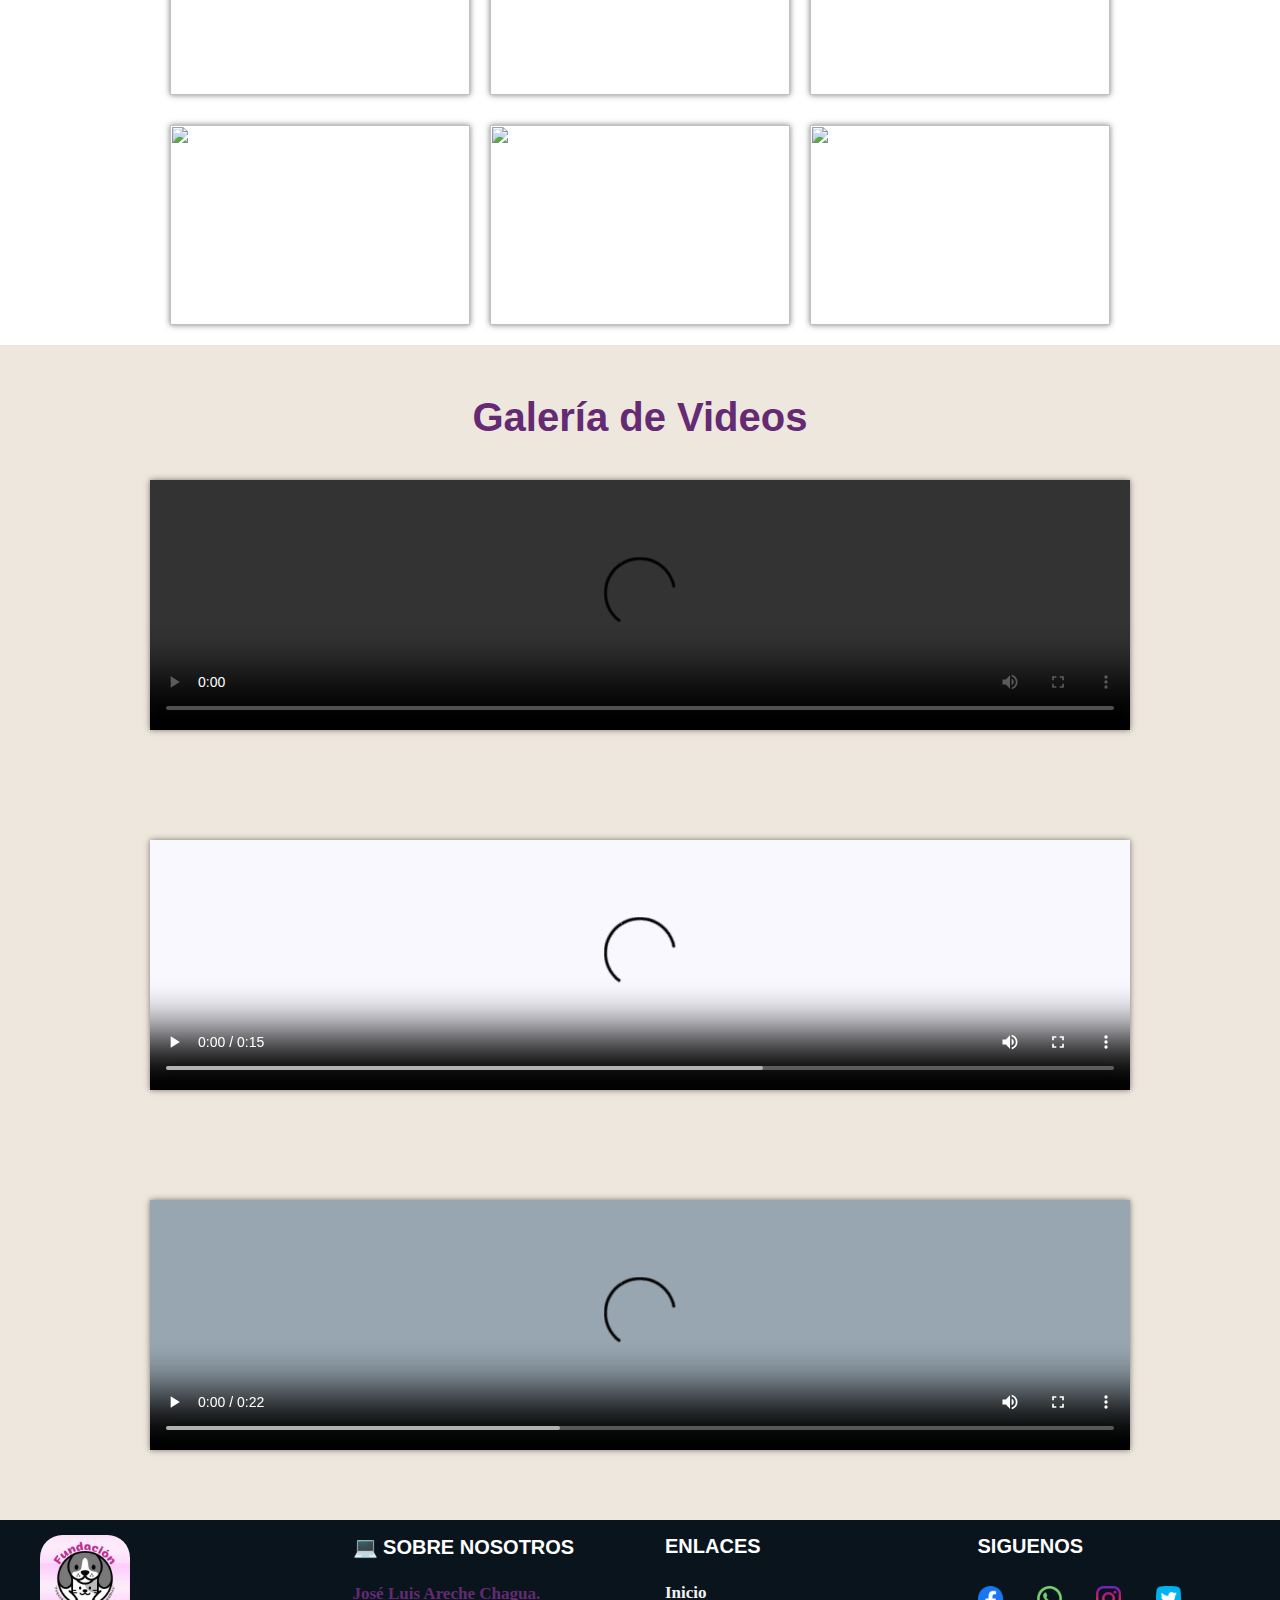
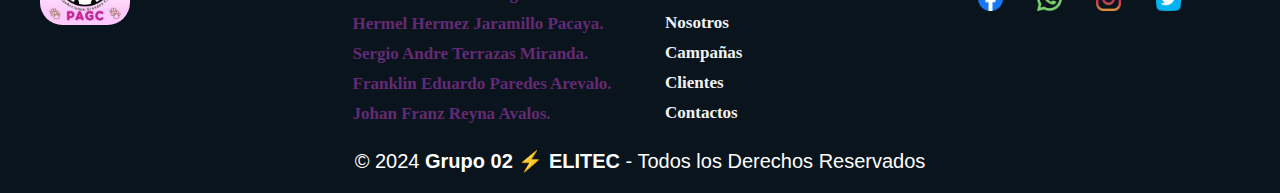
==== commit 052e66a9: "Merge branch 'main' of https://github.com/hermezHK/Web-P.A.G.C into dev" ====
--- a/index.html
+++ b/index.html
@@ -61,40 +61,40 @@
             <h1 class="titulo">Galería de Mascotas</h1>
             <div class="galeriaClientes">
                 <div class="imagenClientes">
-                    <img src="img/cliente01.jpg" alt="" width="200" height="200" loading="lazy">
+                    <img src="img/cliente01.jpg" alt="" width="200" height="200">
                 </div>
                 <div class="imagenClientes">
-                    <img src="img/cliente02.jpg" alt="" width="200" height="200" loading="lazy">
+                    <img src="img/cliente02.jpg" alt="" width="200" height="200">
                 </div>
                 <div class="imagenClientes">
-                    <img src="img/cliente03.jpg" alt="" width="200" height="200" loading="lazy">
+                    <img src="img/cliente03.jpg" alt="" width="200" height="200">
                 </div>
                 <div class="imagenClientes">
-                    <img src="img/cliente04.jpg" alt="" width="200" height="200" loading="lazy">
+                    <img src="img/cliente04.jpg" alt="" width="200" height="200">
                 </div>
                 <div class="imagenClientes">
-                    <img src="img/cliente05.jpg" alt="" width="200" height="200" loading="lazy">
+                    <img src="img/cliente05.jpg" alt="" width="200" height="200">
                 </div>
                 <div class="imagenClientes">
-                    <img src="img/cliente06.jpg" alt="" width="200" height="200" loading="lazy">
+                    <img src="img/cliente06.jpg" alt="" width="200" height="200">
                 </div>
                 <div class="imagenClientes">
-                    <img src="img/cliente07.jpg" alt="" width="200" height="200" loading="lazy">
+                    <img src="img/cliente07.jpg" alt="" width="200" height="200">
                 </div>
                 <div class="imagenClientes">
-                    <img src="img/cliente08.jpg" alt="" width="200" height="200" loading="lazy">
+                    <img src="img/cliente08.jpg" alt="" width="200" height="200">
                 </div>
                 <div class="imagenClientes">
-                    <img src="img/cliente09.jpg" alt="" width="200" height="200" loading="lazy">
+                    <img src="img/cliente09.jpg" alt="" width="200" height="200">
                 </div>
                 <div class="imagenClientes">
-                    <img src="img/cliente10.jpg" alt="" width="200" height="200" loading="lazy">
+                    <img src="img/cliente10.jpg" alt="" width="200" height="200">
                 </div>
                 <div class="imagenClientes">
-                    <img src="img/cliente11.jpg" alt="" width="200" height="200" loading="lazy">
+                    <img src="img/cliente11.jpg" alt="" width="200" height="200">
                 </div>
                 <div class="imagenClientes">
-                    <img src="img/cliente12.jpg" alt="" width="200" height="200" loading="lazy">
+                    <img src="img/cliente12.jpg" alt="" width="200" height="200">
                 </div>
             </div>
         </section>
@@ -174,7 +174,7 @@
     <!-- Sonido cuando se hace click -->
     <audio class="audio" src="/sound/Click.mp3" preload="auto"></audio>
 
-    <script src="/js/script.js" defer></script>
+    <script src="/js/script.js"></script>
 
 </body>
 </html>